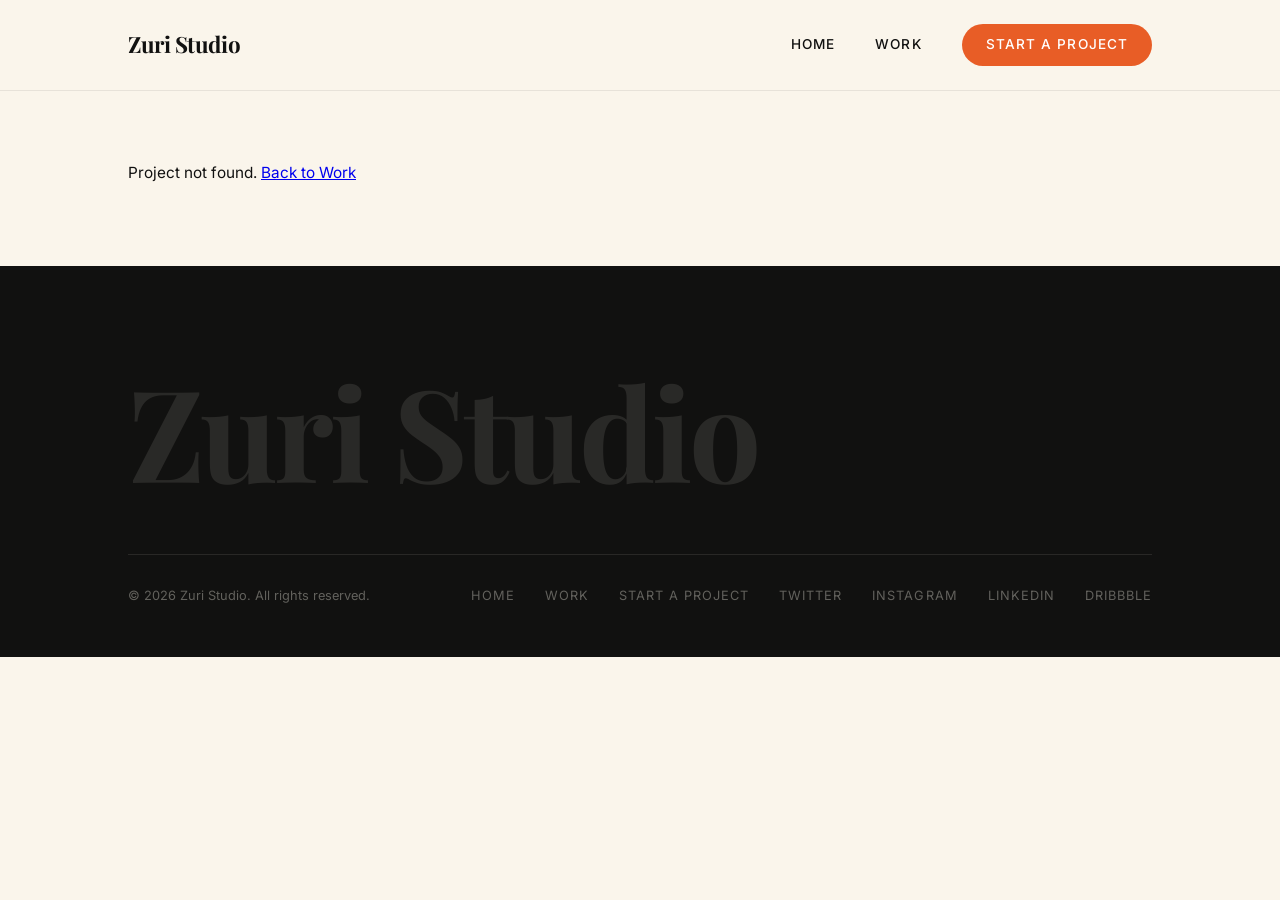
==== project.html @ 64ff69f5 "Before modal correction" ====
<!DOCTYPE html>
<html lang="en">

<head>
  <meta charset="UTF-8" />
  <meta name="viewport" content="width=device-width, initial-scale=1.0" />
  <title>Project — Zuri Studio</title>
  <link href="https://fonts.googleapis.com/css2?family=Playfair+Display:wght@600;700&family=Inter:wght@300;400;500;600&display=swap" rel="stylesheet">
  <link rel="stylesheet" href="css/styles.css" />
  <link rel="stylesheet" href="css/projects.css" />
</head>

<body class="page-project-detail">
  <header class="navbar navbar--light">
    <a href="index.html" class="logo">Zuri Studio</a>
    <nav class="nav-links">
      <a href="index.html">Home</a>
      <a href="projects.html">Work</a>
      <a href="start-project.html" class="cta">Start a Project</a>
    </nav>
    <button class="hamburger" aria-label="Toggle navigation menu">☰</button>
  </header>

  <main style="padding:160px 10% 80px;">
    <div id="project-root">
      <h1 id="project-title">Project</h1>
      <p id="project-desc">Loading project content…</p>
    </div>
  </main>

  <footer>
    <div class="footer-wordmark">Zuri Studio</div>
    <div class="footer-bottom">
      <p>&copy; 2026 Zuri Studio. All rights reserved.</p>
      <div class="footer-links">
        <a href="index.html">Home</a>
        <a href="projects.html">Work</a>
        <a href="start-project.html">Start a Project</a>
        <a href="#">Twitter</a>
        <a href="#">Instagram</a>
        <a href="#">LinkedIn</a>
        <a href="#">Dribbble</a>
      </div>
    </div>
  </footer>

  <script>
    // Minimal client-side mapping using the existing PROJECTS_DATA from projects.html
    const PROJECTS = {
      1: { title: 'Nova Finance', desc: 'A complete digital identity and app experience for a next-generation fintech startup.' },
      2: { title: 'Alpha Apparel', desc: 'High-performance Shopify storefront built for a premium streetwear label.' },
      3: { title: 'Orion Coffee', desc: 'Brand identity, packaging, and campaign visuals for an artisan coffee roaster.' },
      4: { title: 'Lumina Health', desc: 'Motion-first health app design. Micro-animations and onboarding flows.' },
      5: { title: 'Vertex Architecture', desc: 'Full brand overhaul and bespoke website for a leading architectural practice.' },
      6: { title: 'Flux Motion Reel', desc: 'A showreel of 3D animation and micro-interaction design.' }
    };

    function getQueryParam(name) {
      const params = new URLSearchParams(window.location.search);
      return params.get(name);
    }

    const pid = getQueryParam('project');
    const root = document.getElementById('project-root');
    if (!pid || !PROJECTS[pid]) {
      root.innerHTML = '<p>Project not found. <a href="projects.html">Back to Work</a></p>';
    } else {
      const p = PROJECTS[pid];
      document.getElementById('project-title').textContent = p.title;
      document.getElementById('project-desc').textContent = p.desc;
    }
  </script>
</body>

</html>
---- css/styles.css ----
/* ═══════════════════════════════════════════════════
   ZURI STUDIO — Futuristic Editorial Design System
   Inspired by Pentagram & Analogue Agency
   ═══════════════════════════════════════════════════ */

/* ─── Palette ─── */
:root {
  --bg: #FAF5EB;
  --bg-dark: #111110;
  --bg-dark-2: #1a1a18;
  --accent: #E85D26;
  --accent-hover: #d14e1e;
  --accent-alt: #2B7A3D;
  --text: #111110;
  --text-light: #FAF5EB;
  --muted: #7a7868;
  --border: rgba(17, 17, 16, 0.08);
  --border-light: rgba(250, 245, 235, 0.1);

  /* Motion */
  --ease-out-expo: cubic-bezier(0.16, 1, 0.3, 1);
  --ease-out-quart: cubic-bezier(0.25, 1, 0.5, 1);
  --duration-fast: 0.3s;
  --duration-med: 0.6s;
  --duration-slow: 1.2s;
}

/* ─── Reset ─── */
*,
*::before,
*::after {
  margin: 0;
  padding: 0;
  box-sizing: border-box;
}

html {
  scroll-behavior: auto;
  /* Lenis handles this */
}

html.lenis,
html.lenis body {
  height: auto;
}

.lenis.lenis-smooth {
  scroll-behavior: auto;
}

.lenis.lenis-smooth [data-lenis-prevent] {
  overscroll-behavior: contain;
}

body {
  font-family: 'Inter', sans-serif;
  background: var(--bg);
  color: var(--text);
  line-height: 1.6;
  overflow-x: hidden;
  cursor: none;
}

/* ─── Grain Overlay ─── */
.grain {
  position: fixed;
  top: -50%;
  left: -50%;
  width: 200%;
  height: 200%;
  z-index: 9999;
  pointer-events: none;
  opacity: 0.035;
  background-image: url("data:image/svg+xml,%3Csvg viewBox='0 0 256 256' xmlns='http://www.w3.org/2000/svg'%3E%3Cfilter id='noise'%3E%3CfeTurbulence type='fractalNoise' baseFrequency='0.9' numOctaves='4' stitchTiles='stitch'/%3E%3C/filter%3E%3Crect width='100%25' height='100%25' filter='url(%23noise)'/%3E%3C/svg%3E");
}

/* ─── Custom Cursor ─── */
.cursor-dot {
  position: fixed;
  top: 0;
  left: 0;
  width: 8px;
  height: 8px;
  background: var(--accent);
  border-radius: 50%;
  pointer-events: none;
  z-index: 10000;
  transform: translate(-50%, -50%);
  transition: width 0.25s var(--ease-out-expo),
    height 0.25s var(--ease-out-expo),
    background 0.25s;
}

.cursor-ring {
  position: fixed;
  top: 0;
  left: 0;
  width: 40px;
  height: 40px;
  border: 1.5px solid var(--accent);
  border-radius: 50%;
  pointer-events: none;
  z-index: 10000;
  transform: translate(-50%, -50%);
  transition: width 0.4s var(--ease-out-expo),
    height 0.4s var(--ease-out-expo),
    border-color 0.3s,
    opacity 0.3s;
  opacity: 0.5;
}

/* Cursor hover states */
body.cursor-hover .cursor-dot {
  width: 50px;
  height: 50px;
  background: rgba(232, 93, 38, 0.12);
  mix-blend-mode: difference;
}

body.cursor-hover .cursor-ring {
  width: 60px;
  height: 60px;
  opacity: 0;
}

/* Hide custom cursor on touch devices */
@media (hover: none) {

  .cursor-dot,
  .cursor-ring {
    display: none;
  }

  body {
    cursor: auto;
  }
}

/* ─── Typography ─── */
h1,
h2,
h3,
h4 {
  font-family: 'Playfair Display', serif;
  font-weight: 700;
  line-height: 1.05;
  color: var(--text);
}

h1 {
  font-size: clamp(3rem, 8vw, 7rem);
  letter-spacing: -0.03em;
  margin-bottom: 30px;
}

h2 {
  font-size: clamp(2rem, 5vw, 4rem);
  letter-spacing: -0.02em;
  margin-bottom: 24px;
}

h3 {
  font-size: clamp(1.1rem, 2vw, 1.4rem);
  font-family: 'Inter', sans-serif;
  font-weight: 600;
  letter-spacing: -0.01em;
  line-height: 1.3;
}

p {
  font-size: clamp(0.95rem, 1.2vw, 1.1rem);
  line-height: 1.7;
}

/* ─── Section Label ─── */
.section-label {
  font-family: 'Inter', sans-serif;
  font-size: 0.75rem;
  font-weight: 600;
  text-transform: uppercase;
  letter-spacing: 0.15em;
  color: var(--accent);
  margin-bottom: 16px;
  display: block;
}

/* ─── Layout ─── */
.section {
  padding: 140px 10%;
  position: relative;
}

.dark {
  background: var(--bg-dark);
  color: var(--text-light);
}

.dark h2,
.dark h3,
.dark h4 {
  color: var(--text-light);
}

.dark .section-label {
  color: var(--accent);
}

/* ─── Navbar ─── */
.navbar {
  position: fixed;
  width: 100%;
  top: 0;
  padding: 24px 10%;
  display: flex;
  justify-content: space-between;
  align-items: center;
  z-index: 100;
  transition: background var(--duration-med) var(--ease-out-expo),
    padding var(--duration-med) var(--ease-out-expo);
  background: transparent;
}

.navbar.scrolled {
  background: rgba(250, 245, 235, 0.92);
  backdrop-filter: blur(20px);
  -webkit-backdrop-filter: blur(20px);
  padding: 16px 10%;
  box-shadow: 0 1px 0 var(--border);
}

.logo {
  font-family: 'Playfair Display', serif;
  font-weight: 700;
  font-size: 1.4rem;
  color: var(--text-light);
  letter-spacing: -0.02em;
  text-decoration: none;
  transition: color var(--duration-fast);
}

.navbar.scrolled .logo {
  color: var(--text);
}

.nav-links {
  display: flex;
  align-items: center;
  gap: 40px;
}

.nav-links a {
  text-decoration: none;
  color: var(--text-light);
  font-weight: 500;
  font-size: 0.85rem;
  text-transform: uppercase;
  letter-spacing: 0.08em;
  position: relative;
  transition: color var(--duration-fast);
  cursor: none;
}

.navbar.scrolled .nav-links a {
  color: var(--text);
}

.nav-links a:not(.cta)::after {
  content: '';
  position: absolute;
  bottom: -4px;
  left: 0;
  width: 0;
  height: 1.5px;
  background: var(--accent);
  transition: width var(--duration-fast) var(--ease-out-expo);
}

.nav-links a:not(.cta):hover::after {
  width: 100%;
}

.nav-links a:not(.cta):hover {
  color: var(--accent);
}

.navbar.scrolled .nav-links a:not(.cta):hover {
  color: var(--accent);
}

/* CTA */
.cta {
  background: var(--accent);
  padding: 10px 24px;
  border-radius: 100px;
  color: #fff !important;
  font-weight: 600;
  font-size: 0.85rem;
  text-transform: uppercase;
  letter-spacing: 0.06em;
  transition: transform var(--duration-fast) var(--ease-out-expo),
    box-shadow var(--duration-fast);
  cursor: none;
}

.cta:hover {
  transform: translateY(-2px);
  box-shadow: 0 8px 30px rgba(232, 93, 38, 0.3);
}

/* ─── Hamburger ─── */
.hamburger {
  display: none;
  font-size: 1.5rem;
  cursor: none;
  color: var(--text-light);
  background: transparent;
  border: none;
  z-index: 200;
  transition: color var(--duration-fast);
}

.navbar.scrolled .hamburger {
  color: var(--text);
}

/* ─── Hero ─── */
.hero {
  height: 100vh;
  position: relative;
  display: flex;
  justify-content: center;
  align-items: center;
  text-align: center;
  background: var(--bg-dark);
  overflow: hidden;
}

.hero-content {
  position: relative;
  z-index: 2;
  max-width: 1000px;
  padding: 0 5%;
}

.hero-content h1 {
  color: var(--text-light);
  overflow: hidden;
}

.hero-content h1 .word {
  display: inline-block;
  transform: translateY(110%);
  opacity: 0;
}

.hero-content p {
  color: rgba(250, 245, 235, 0.55);
  font-size: clamp(1rem, 1.5vw, 1.25rem);
  margin-bottom: 40px;
  max-width: 550px;
  margin-left: auto;
  margin-right: auto;
}

.hero-buttons {
  display: flex;
  gap: 20px;
  justify-content: center;
  flex-wrap: wrap;
}

/* Background canvas */
canvas#bg {
  position: absolute;
  top: 0;
  left: 0;
  width: 100%;
  height: 100%;
  z-index: 1;
  display: block;
  pointer-events: none;
  opacity: 0.4;
}

/* ─── Buttons ─── */
.btn-primary {
  display: inline-block;
  background: var(--accent);
  padding: 16px 36px;
  color: #fff;
  text-decoration: none;
  border-radius: 100px;
  font-weight: 600;
  font-size: 0.85rem;
  text-transform: uppercase;
  letter-spacing: 0.06em;
  border: none;
  cursor: none;
  transition: transform var(--duration-fast) var(--ease-out-expo),
    box-shadow var(--duration-fast),
    background var(--duration-fast);
}

.btn-primary:hover {
  background: var(--accent-hover);
  transform: translateY(-2px);
  box-shadow: 0 10px 30px rgba(232, 93, 38, 0.3);
}

.btn-outline {
  display: inline-block;
  border: 1.5px solid rgba(250, 245, 235, 0.3);
  padding: 16px 36px;
  color: var(--text-light);
  text-decoration: none;
  border-radius: 100px;
  font-weight: 500;
  font-size: 0.85rem;
  text-transform: uppercase;
  letter-spacing: 0.06em;
  background: transparent;
  cursor: none;
  transition: border-color var(--duration-fast),
    background var(--duration-fast),
    color var(--duration-fast),
    transform var(--duration-fast) var(--ease-out-expo);
}

.btn-outline:hover {
  border-color: var(--accent);
  color: var(--accent);
  transform: translateY(-2px);
}

/* ─── Services ─── */
.services-grid {
  display: grid;
  grid-template-columns: repeat(2, 1fr);
  gap: 0;
  margin-top: 60px;
  border-top: 1px solid var(--border);
}

.service-card {
  padding: 48px 32px;
  border-bottom: 1px solid var(--border);
  border-right: 1px solid var(--border);
  text-align: left;
  position: relative;
  overflow: hidden;
  transition: background var(--duration-med) var(--ease-out-expo);
  cursor: none;
}

.service-card:nth-child(2n) {
  border-right: none;
}

.service-card::before {
  content: '';
  position: absolute;
  top: 0;
  left: 0;
  width: 100%;
  height: 100%;
  background: var(--accent);
  transform: translateY(100%);
  transition: transform var(--duration-med) var(--ease-out-expo);
  z-index: 0;
}

.service-card:hover::before {
  transform: translateY(0);
}

.service-card>* {
  position: relative;
  z-index: 1;
}

.service-card h3 {
  color: var(--text);
  transition: color var(--duration-fast);
  margin-bottom: 12px;
  font-size: 1.3rem;
}

.service-card p {
  color: var(--muted);
  font-size: 0.95rem;
  line-height: 1.6;
  transition: color var(--duration-fast);
}

.service-card:hover h3 {
  color: #fff;
}

.service-card:hover p {
  color: rgba(255, 255, 255, 0.8);
}

.service-number {
  font-family: 'Playfair Display', serif;
  font-size: 3rem;
  font-weight: 700;
  color: rgba(17, 17, 16, 0.06);
  margin-bottom: 16px;
  transition: color var(--duration-fast);
}

.service-card:hover .service-number {
  color: rgba(255, 255, 255, 0.2);
}

/* ─── Work / Portfolio ─── */
.work-grid {
  display: grid;
  grid-template-columns: 1.2fr 0.8fr;
  gap: 30px;
  margin-top: 60px;
}

.work-card {
  border-radius: 8px;
  overflow: hidden;
  position: relative;
  cursor: none;
}

.work-card:first-child {
  grid-row: span 1;
}

.work-card .img-wrapper {
  overflow: hidden;
  width: 100%;
  height: 380px;
  position: relative;
}

.work-card img {
  width: 100%;
  height: 100%;
  object-fit: cover;
  display: block;
  transition: transform var(--duration-slow) var(--ease-out-expo);
  will-change: transform;
}

.work-card:hover img {
  transform: scale(1.06);
}

.work-info {
  padding: 20px 4px;
  display: flex;
  justify-content: space-between;
  align-items: baseline;
}

.work-info h3 {
  color: var(--text-light);
  font-size: 1.1rem;
}

.work-info p {
  color: rgba(250, 245, 235, 0.4);
  font-size: 0.8rem;
  text-transform: uppercase;
  letter-spacing: 0.08em;
}

/* ─── About ─── */
.about-text {
  max-width: 700px;
  font-size: clamp(1.1rem, 2vw, 1.5rem);
  line-height: 1.7;
  color: var(--muted);
}

/* Stat row */
.stats-row {
  display: flex;
  gap: 80px;
  margin-top: 80px;
  padding-top: 60px;
  border-top: 1px solid var(--border);
}

.stat h4 {
  font-family: 'Playfair Display', serif;
  font-size: clamp(2.5rem, 4vw, 3.5rem);
  color: var(--accent);
  margin-bottom: 4px;
}

.stat p {
  font-size: 0.85rem;
  text-transform: uppercase;
  letter-spacing: 0.1em;
  color: var(--muted);
}

/* ─── Contact Form ─── */
.contact-inner {
  display: grid;
  grid-template-columns: 1fr 1fr;
  gap: 80px;
  margin-top: 60px;
  text-align: left;
}

.contact-text h3 {
  color: var(--text-light);
  font-size: 1.6rem;
  margin-bottom: 16px;
  font-family: 'Playfair Display', serif;
}

.contact-text p {
  color: rgba(250, 245, 235, 0.45);
  font-size: 0.95rem;
  line-height: 1.7;
  margin-bottom: 30px;
}

.contact-text a {
  color: var(--accent);
  text-decoration: none;
  font-weight: 500;
  transition: opacity var(--duration-fast);
}

.contact-text a:hover {
  opacity: 0.7;
}

.contact-form {
  display: flex;
  flex-direction: column;
}

.contact-form input,
.contact-form textarea {
  margin-bottom: 20px;
  padding: 16px 0;
  border: none;
  border-bottom: 1px solid var(--border-light);
  border-radius: 0;
  background: transparent;
  color: var(--text-light);
  font-family: 'Inter', sans-serif;
  font-size: 0.95rem;
  transition: border-color var(--duration-fast);
  cursor: none;
}

.contact-form input::placeholder,
.contact-form textarea::placeholder {
  color: rgba(250, 245, 235, 0.3);
}

.contact-form input:focus,
.contact-form textarea:focus {
  outline: none;
  border-color: var(--accent);
}

.contact-form textarea {
  min-height: 120px;
  resize: vertical;
}

.contact-form .btn-primary {
  align-self: flex-start;
  margin-top: 10px;
}

/* Form feedback */
.form-feedback {
  padding: 14px 0;
  color: var(--accent-alt);
  font-size: 0.9rem;
  display: none;
}

.form-feedback.show {
  display: block;
  animation: fadeUp 0.5s var(--ease-out-expo);
}

@keyframes fadeUp {
  from {
    opacity: 0;
    transform: translateY(10px);
  }

  to {
    opacity: 1;
    transform: translateY(0);
  }
}

/* ─── Footer ─── */
footer {
  background: var(--bg-dark);
  padding: 100px 10% 50px;
  color: var(--text-light);
  overflow: hidden;
}

.footer-wordmark {
  font-family: 'Playfair Display', serif;
  font-size: clamp(3rem, 10vw, 8rem);
  font-weight: 700;
  color: var(--text-light);
  letter-spacing: -0.03em;
  line-height: 1;
  margin-bottom: 60px;
  opacity: 0.1;
}

.footer-bottom {
  display: flex;
  justify-content: space-between;
  align-items: center;
  padding-top: 30px;
  border-top: 1px solid var(--border-light);
}

.footer-bottom p {
  font-size: 0.8rem;
  color: rgba(250, 245, 235, 0.35);
}

.footer-links {
  display: flex;
  gap: 30px;
}

.footer-links a {
  font-size: 0.8rem;
  color: rgba(250, 245, 235, 0.35);
  text-decoration: none;
  text-transform: uppercase;
  letter-spacing: 0.08em;
  transition: color var(--duration-fast);
  cursor: none;
}

.footer-links a:hover {
  color: var(--accent);
}


/* ─── Reveal Animations ─── */
.reveal {
  opacity: 0;
  transform: translateY(40px);
}

.reveal.active {
  opacity: 1;
  transform: translateY(0);
}

/* ─── Responsive ─── */
@media (max-width: 1024px) {
  .section {
    padding: 100px 7%;
  }

  .navbar {
    padding: 20px 7%;
  }

  .work-grid {
    grid-template-columns: 1fr;
  }

  .contact-inner {
    grid-template-columns: 1fr;
    gap: 40px;
  }

  .stats-row {
    gap: 40px;
    flex-wrap: wrap;
  }
}

@media (max-width: 768px) {
  .nav-links {
    display: none;
    position: absolute;
    top: 100%;
    left: 0;
    width: 100%;
    flex-direction: column;
    background: var(--bg-dark);
    padding: 30px 7%;
    gap: 0;
  }

  .nav-links.open {
    display: flex;
  }

  .nav-links a {
    margin: 0;
    padding: 16px 0;
    width: 100%;
    text-align: left;
    border-bottom: 1px solid var(--border-light);
    color: var(--text-light) !important;
    font-size: 1rem;
  }

  .nav-links a:not(.cta)::after {
    display: none;
  }

  .nav-links .cta {
    margin-top: 16px;
    text-align: center;
    display: inline-block;
    width: auto;
  }

  .hamburger {
    display: block;
  }

  .section {
    padding: 80px 6%;
  }

  .hero {
    min-height: 100vh;
    padding-top: 80px;
  }

  h1 {
    font-size: clamp(2.2rem, 10vw, 3.5rem);
  }

  .services-grid {
    grid-template-columns: 1fr;
  }

  .service-card {
    border-right: none;
  }

  .contact-form .btn-primary {
    width: 100%;
    text-align: center;
  }

  .footer-bottom {
    flex-direction: column;
    gap: 20px;
    text-align: center;
  }

  .stats-row {
    flex-direction: column;
    gap: 40px;
  }
}

@media (max-width: 480px) {
  .section {
    padding: 60px 5%;
  }

  .hero-buttons {
    flex-direction: column;
    align-items: center;
  }
}
---- css/projects.css ----
/* ═══════════════════════════════════════════════════
   ZURI STUDIO — Projects Page Styles
   ═══════════════════════════════════════════════════ */

/* ─── Navbar override for light-bg pages ─── */
.navbar--light {
    background: rgba(250, 245, 235, 0.95);
    backdrop-filter: blur(20px);
    -webkit-backdrop-filter: blur(20px);
    box-shadow: 0 1px 0 var(--border);
}

.navbar--light .logo {
    color: var(--text);
    text-decoration: none;
}

.navbar--light .nav-links a {
    color: var(--text);
}

.navbar--light .hamburger {
    color: var(--text);
}

.nav-active {
    color: var(--accent) !important;
}

.nav-active::after {
    width: 100% !important;
}

/* ─── Page Hero ─── */
.page-hero {
    padding: 180px 10% 100px;
    background: var(--bg-dark);
    position: relative;
    overflow: hidden;
}

.page-hero__inner {
    position: relative;
    z-index: 2;
    max-width: 900px;
}

.page-hero h1 {
    color: var(--text-light);
    font-size: clamp(3.5rem, 9vw, 7.5rem);
    letter-spacing: -0.04em;
    line-height: 0.95;
    margin-bottom: 30px;
    overflow: visible;
}

.page-hero h1 .word {
    display: inline-block;
    transform: translateY(110%);
    opacity: 0;
}

.page-hero h1 em {
    font-style: italic;
    color: var(--accent);
}

.page-hero__sub {
    color: rgba(250, 245, 235, 0.5);
    font-size: clamp(1rem, 1.4vw, 1.2rem);
    max-width: 520px;
    line-height: 1.7;
}

/* Animated horizontal line */
.page-hero__scroll-line {
    width: 1px;
    height: 80px;
    background: linear-gradient(to bottom, var(--accent), transparent);
    margin-top: 60px;
    animation: linePulse 2s ease-in-out infinite;
}

@keyframes linePulse {

    0%,
    100% {
        opacity: 0.3;
        transform: scaleY(1);
    }

    50% {
        opacity: 1;
        transform: scaleY(1.1);
    }
}

/* Decorative grid lines */
.page-hero::before {
    content: '';
    position: absolute;
    top: 0;
    right: 10%;
    width: 1px;
    height: 100%;
    background: var(--border-light);
    z-index: 1;
}

.page-hero::after {
    content: '';
    position: absolute;
    bottom: 0;
    left: 0;
    right: 0;
    height: 1px;
    background: var(--border-light);
    z-index: 1;
}

/* ─── Filters ─── */
.projects-section {
    padding: 80px 10% 120px;
    background: var(--bg);
}

.filters {
    display: flex;
    flex-wrap: wrap;
    gap: 12px;
    margin-bottom: 60px;
}

.filter-btn {
    font-family: 'Inter', sans-serif;
    font-size: 0.8rem;
    font-weight: 600;
    text-transform: uppercase;
    letter-spacing: 0.1em;
    padding: 10px 22px;
    border-radius: 100px;
    border: 1.5px solid var(--border);
    background: transparent;
    color: var(--muted);
    cursor: none;
    transition: all var(--duration-fast) var(--ease-out-expo);
}

.filter-btn:hover,
.filter-btn.active {
    background: var(--text);
    color: var(--bg);
    border-color: var(--text);
}

/* ─── Projects Grid ─── */
.projects-grid {
    display: grid;
    grid-template-columns: repeat(12, 1fr);
    gap: 30px;
}

/* Each card by default: 6 columns */
.project-card {
    grid-column: span 6;
    background: transparent;
    transition: opacity 0.4s ease;
}

/* Wide cards: full 12 cols */
.project-card--wide {
    grid-column: span 12;
}

/* Hide filtered cards */
.project-card.hidden {
    display: none;
}

.project-card__link {
    text-decoration: none;
    display: block;
    cursor: none;
}

/* Image wrapper */
.project-card__img-wrap {
    position: relative;
    overflow: hidden;
    border-radius: 6px;
    margin-bottom: 24px;
}

.project-card:not(.project-card--wide) .project-card__img-wrap {
    height: 380px;
}

.project-card--wide .project-card__img-wrap {
    height: 520px;
}

/* Gradient placeholder images using accent palette */
.project-card__img {
    width: 100%;
    height: 100%;
    background-size: cover;
    background-position: center;
    transition: transform var(--duration-slow) var(--ease-out-expo);
    will-change: transform;
}

.project-card__img--1 {
    background: linear-gradient(135deg, #111110 0%, #1a1a18 40%, #E85D26 100%);
    background-image:
        radial-gradient(circle at 20% 80%, rgba(232, 93, 38, 0.4) 0%, transparent 50%),
        radial-gradient(circle at 80% 20%, rgba(43, 122, 61, 0.3) 0%, transparent 50%),
        linear-gradient(135deg, #0d0d0c 0%, #1e1e1c 100%);
}

.project-card__img--2 {
    background-image:
        radial-gradient(circle at 60% 40%, rgba(232, 93, 38, 0.25) 0%, transparent 60%),
        linear-gradient(160deg, #16160f 0%, #2a2a26 100%);
}

.project-card__img--3 {
    background-image:
        radial-gradient(circle at 30% 70%, rgba(43, 122, 61, 0.4) 0%, transparent 55%),
        radial-gradient(circle at 75% 25%, rgba(232, 93, 38, 0.15) 0%, transparent 40%),
        linear-gradient(135deg, #0f1a12 0%, #1a2e1e 100%);
}

.project-card__img--4 {
    background-image:
        radial-gradient(ellipse at 50% 50%, rgba(232, 93, 38, 0.3) 0%, transparent 60%),
        radial-gradient(circle at 10% 90%, rgba(43, 122, 61, 0.2) 0%, transparent 30%),
        linear-gradient(170deg, #0d0d0c 0%, #1d1a16 100%);
}

.project-card__img--5 {
    background-image:
        radial-gradient(circle at 70% 60%, rgba(250, 245, 235, 0.08) 0%, transparent 50%),
        radial-gradient(circle at 20% 20%, rgba(232, 93, 38, 0.2) 0%, transparent 40%),
        linear-gradient(145deg, #111110 0%, #222220 100%);
}

.project-card__img--6 {
    background-image:
        radial-gradient(circle at 40% 40%, rgba(43, 122, 61, 0.5) 0%, transparent 50%),
        radial-gradient(circle at 60% 80%, rgba(232, 93, 38, 0.3) 0%, transparent 40%),
        linear-gradient(120deg, #0d160e 0%, #111a12 100%);
}

/* Overlay on hover */
.project-card__overlay {
    position: absolute;
    inset: 0;
    background: rgba(17, 17, 16, 0.55);
    display: flex;
    align-items: center;
    justify-content: center;
    opacity: 0;
    transition: opacity var(--duration-med) var(--ease-out-expo);
}

.project-card__view {
    color: var(--text-light);
    font-family: 'Inter', sans-serif;
    font-size: 0.85rem;
    font-weight: 600;
    text-transform: uppercase;
    letter-spacing: 0.1em;
    transform: translateY(10px);
    transition: transform var(--duration-med) var(--ease-out-expo);
}

.project-card__link:hover .project-card__img {
    transform: scale(1.05);
}

.project-card__link:hover .project-card__overlay {
    opacity: 1;
}

.project-card__link:hover .project-card__view {
    transform: translateY(0);
}

/* Card info */
.project-card__info {
    text-align: left;
}

.project-card__meta {
    display: flex;
    justify-content: space-between;
    align-items: center;
    margin-bottom: 12px;
}

.project-card__num {
    font-family: 'Playfair Display', serif;
    font-size: 0.8rem;
    color: var(--muted);
    letter-spacing: 0.05em;
}

.project-card__tags {
    display: flex;
    gap: 8px;
    flex-wrap: wrap;
    justify-content: flex-end;
}

.tag {
    font-size: 0.7rem;
    font-weight: 600;
    text-transform: uppercase;
    letter-spacing: 0.1em;
    padding: 4px 12px;
    border-radius: 100px;
    border: 1px solid var(--border);
    color: var(--muted);
    transition: all var(--duration-fast);
}

.project-card__link:hover .tag {
    border-color: var(--accent);
    color: var(--accent);
}

.project-card__title {
    font-family: 'Playfair Display', serif;
    font-size: clamp(1.4rem, 2.5vw, 1.9rem);
    color: var(--text);
    letter-spacing: -0.02em;
    line-height: 1.2;
    margin-bottom: 10px;
    transition: color var(--duration-fast);
}

.project-card__link:hover .project-card__title {
    color: var(--accent);
}

.project-card__desc {
    font-size: 0.9rem;
    color: var(--muted);
    line-height: 1.65;
    max-width: 480px;
}

/* ─── Projects CTA Strip ─── */
.projects-cta {
    display: flex;
    align-items: center;
    justify-content: space-between;
    margin-top: 100px;
    padding: 60px;
    border-top: 1px solid var(--border);
    border-bottom: 1px solid var(--border);
    gap: 30px;
    flex-wrap: wrap;
}

.projects-cta p {
    font-family: 'Playfair Display', serif;
    font-size: clamp(1.4rem, 3vw, 2.5rem);
    font-weight: 700;
    letter-spacing: -0.02em;
    color: var(--text);
}

/* ─── Responsive ─── */
@media (max-width: 1024px) {
    .project-card {
        grid-column: span 12;
    }

    .project-card--wide {
        grid-column: span 12;
    }

    .project-card--wide .project-card__img-wrap {
        height: 380px;
    }

    .projects-cta {
        padding: 40px 0;
    }
}

@media (max-width: 768px) {
    .page-hero {
        padding: 140px 6% 80px;
    }

    .projects-section {
        padding: 60px 6% 80px;
    }

    .filters {
        gap: 8px;
    }

    .filter-btn {
        padding: 8px 16px;
    }

    .projects-grid {
        gap: 40px;
    }

    .project-card:not(.project-card--wide) .project-card__img-wrap {
        height: 260px;
    }
}


/* ═══════════════════════════════════════════════════
   PROJECT DETAIL MODAL
   ═══════════════════════════════════════════════════ */

.pmodal {
    position: fixed;
    inset: 0;
    z-index: 600;
    display: none;
    align-items: stretch;
    justify-content: flex-end;
}

.pmodal.is-open {
    display: flex;
}

/* Dark backdrop */
.pmodal__backdrop {
    position: absolute;
    inset: 0;
    background: rgba(17, 17, 16, 0.65);
    backdrop-filter: blur(6px);
    -webkit-backdrop-filter: blur(6px);
    opacity: 0;
    cursor: none;
}

/* Slide-in panel */
.pmodal__panel {
    position: relative;
    z-index: 1;
    width: 580px;
    max-width: 100vw;
    height: 100%;
    max-height: 100vh;
    box-sizing: border-box;
    background: var(--bg-dark);
    overflow-y: auto;
    -webkit-overflow-scrolling: touch;
    touch-action: pan-y;
    overscroll-behavior: contain;
    transform: translateX(100%);
    display: flex;
    flex-direction: column;
    will-change: transform;
    scrollbar-width: thin;
    scrollbar-color: rgba(250,245,235,0.12) transparent;
}

.pmodal__panel::-webkit-scrollbar { width: 4px; }
.pmodal__panel::-webkit-scrollbar-track { background: transparent; }
.pmodal__panel::-webkit-scrollbar-thumb { background: rgba(250,245,235,0.12); border-radius: 2px; }

/* Close button */
.pmodal__close {
    position: sticky;
    top: 0;
    z-index: 10;
    align-self: flex-end;
    margin: 24px 24px 0 0;
    width: 44px;
    height: 44px;
    border-radius: 50%;
    border: 1.5px solid var(--border-light);
    background: rgba(250, 245, 235, 0.06);
    color: var(--text-light);
    font-size: 1rem;
    cursor: none;
    display: flex;
    align-items: center;
    justify-content: center;
    transition: background var(--duration-fast), border-color var(--duration-fast), transform var(--duration-fast);
    flex-shrink: 0;
}

.pmodal__close:hover {
    background: var(--accent);
    border-color: var(--accent);
    transform: rotate(90deg);
}

/* Hero image */
.pmodal__img-wrap {
    width: 100%;
    aspect-ratio: 16 / 9;
    overflow: hidden;
    flex-shrink: 0;
    margin-top: -20px;
}

.pmodal__img {
    width: 100%;
    height: 100%;
    background-size: cover;
    background-position: center;
    transition: transform var(--duration-slow) var(--ease-out-expo);
}

.pmodal__panel:hover .pmodal__img {
    transform: scale(1.03);
}

/* Body content */
.pmodal__body {
    padding: 40px 48px 64px;
    display: flex;
    flex-direction: column;
    gap: 0;
}

.pmodal__tags {
    display: flex;
    flex-wrap: wrap;
    gap: 8px;
    margin-bottom: 20px;
}

.pmodal__tags .tag {
    border-color: var(--border-light);
    color: rgba(250,245,235,0.5);
}

.pmodal__num {
    font-family: 'Playfair Display', serif;
    font-size: 0.85rem;
    color: var(--accent);
    letter-spacing: 0.05em;
    margin-bottom: 8px;
    display: block;
}

.pmodal__title {
    font-family: 'Playfair Display', serif;
    font-size: clamp(2rem, 4vw, 2.8rem);
    color: var(--text-light);
    letter-spacing: -0.03em;
    line-height: 1.05;
    margin-bottom: 18px;
}

.pmodal__desc {
    font-size: 0.95rem;
    color: rgba(250,245,235,0.55);
    line-height: 1.75;
    margin-bottom: 40px;
}

/* Divider */
.pmodal__divider {
    width: 100%;
    height: 1px;
    background: var(--border-light);
    margin-bottom: 40px;
}

/* Details grid */
.pmodal__details {
    display: flex;
    flex-direction: column;
    gap: 32px;
    margin-bottom: 48px;
}

.pmodal__detail-block {
    display: grid;
    grid-template-columns: 110px 1fr;
    gap: 16px;
    align-items: start;
}

.pmodal__detail-label {
    font-size: 0.7rem;
    font-weight: 600;
    text-transform: uppercase;
    letter-spacing: 0.15em;
    color: var(--accent);
    padding-top: 4px;
}

.pmodal__detail-text {
    font-size: 0.9rem;
    color: rgba(250, 245, 235, 0.65);
    line-height: 1.7;
    margin: 0;
}

/* CTA */
.pmodal__cta {
    align-self: flex-start;
    margin-top: 8px;
}

/* ─── Modal Responsive ─── */
@media (max-width: 640px) {
    .pmodal__panel {
        width: 100%;
        border-radius: 24px 24px 0 0;
        height: 92vh;
        align-self: flex-end;
    }

    .pmodal {
        align-items: flex-end;
    }

    .pmodal__body {
        padding: 28px 24px 48px;
    }

    .pmodal__detail-block {
        grid-template-columns: 90px 1fr;
    }
}
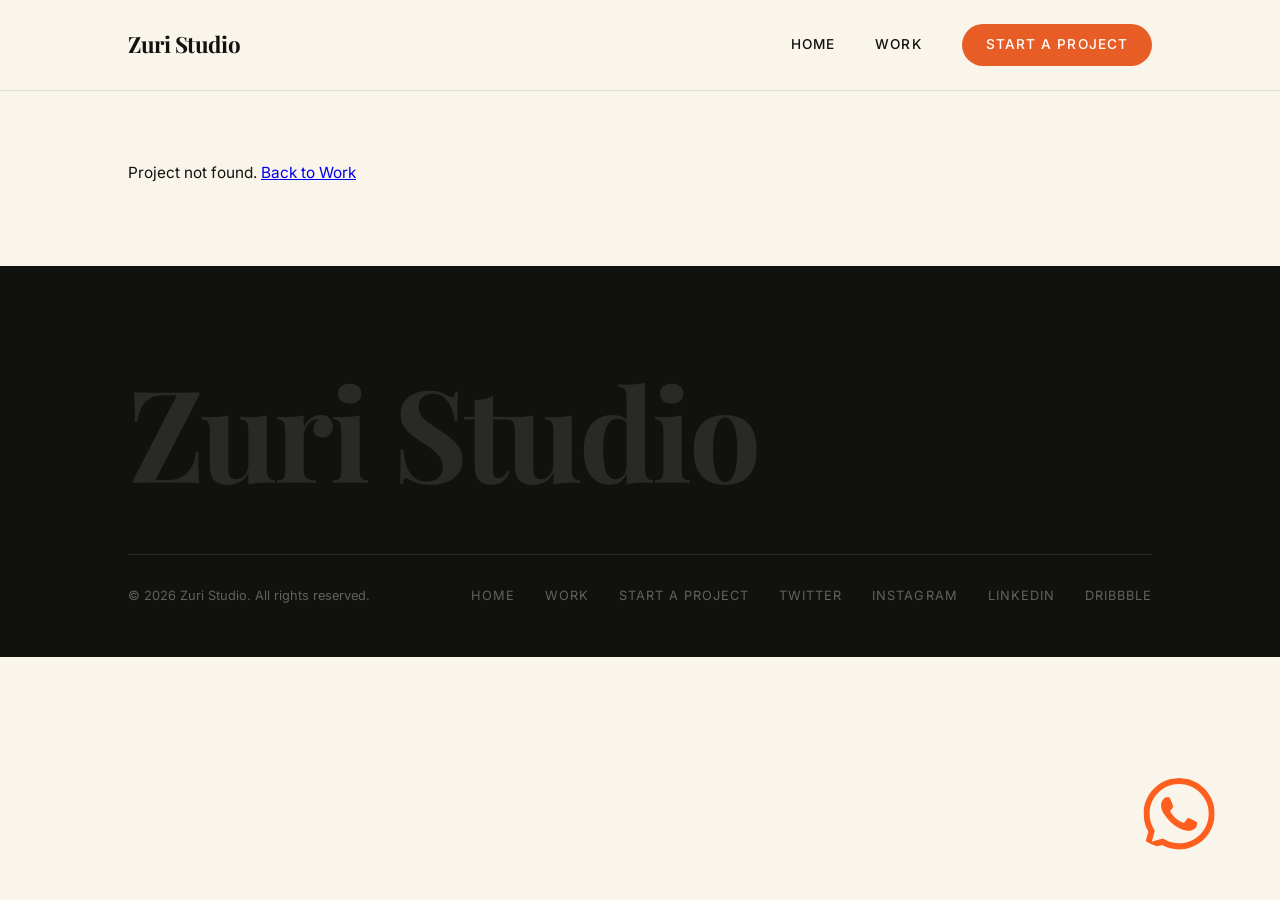
==== commit 327d4f86: "Whatsapp integration" ====
--- a/project.html
+++ b/project.html
@@ -5,6 +5,7 @@
   <meta charset="UTF-8" />
   <meta name="viewport" content="width=device-width, initial-scale=1.0" />
   <title>Project — Zuri Studio</title>
+  <link rel="icon" type="image/svg+xml" href="assets/images/zuri/Letterface Logo.svg">
   <link href="https://fonts.googleapis.com/css2?family=Playfair+Display:wght@600;700&family=Inter:wght@300;400;500;600&display=swap" rel="stylesheet">
   <link rel="stylesheet" href="css/styles.css" />
   <link rel="stylesheet" href="css/projects.css" />
@@ -47,12 +48,8 @@
   <script>
     // Minimal client-side mapping using the existing PROJECTS_DATA from projects.html
     const PROJECTS = {
-      1: { title: 'Nova Finance', desc: 'A complete digital identity and app experience for a next-generation fintech startup.' },
+      1: { title: 'Jaws Family Dentistry', desc: 'A complete digital identity and app experience for a next-generation fintech startup.' },
       2: { title: 'Alpha Apparel', desc: 'High-performance Shopify storefront built for a premium streetwear label.' },
-      3: { title: 'Orion Coffee', desc: 'Brand identity, packaging, and campaign visuals for an artisan coffee roaster.' },
-      4: { title: 'Lumina Health', desc: 'Motion-first health app design. Micro-animations and onboarding flows.' },
-      5: { title: 'Vertex Architecture', desc: 'Full brand overhaul and bespoke website for a leading architectural practice.' },
-      6: { title: 'Flux Motion Reel', desc: 'A showreel of 3D animation and micro-interaction design.' }
     };
 
     function getQueryParam(name) {
@@ -71,5 +68,8 @@
     }
   </script>
 </body>
+<a class="whatsapp" href="https://wa.me/27704014410">
+    <img src="./assets/images/zuri/whatsapp13.svg" class="whatsapp social-icon" alt="Whatsapp">
+</a>
 
 </html>
--- a/css/styles.css
+++ b/css/styles.css
@@ -3,15 +3,15 @@
    Inspired by Pentagram & Analogue Agency
    ═══════════════════════════════════════════════════ */
 
-/* ─── Palette ─── */
+/* ─── Palette — 4-colour brand: black, orange, green, cream ─── */
 :root {
-  --bg: #FAF5EB;
-  --bg-dark: #111110;
-  --bg-dark-2: #1a1a18;
-  --accent: #E85D26;
-  --accent-hover: #d14e1e;
-  --accent-alt: #2B7A3D;
-  --text: #111110;
+  --bg: #FAF5EB;             /* Cream white — light base */
+  --bg-dark: #111110;        /* Black — primary dark */
+  --bg-dark-2: #1a1a18;      /* Near-black */
+  --accent: #E85D26;         /* Orange — primary accent */
+  --accent-hover: #d14e1e;   /* Deeper orange for hover */
+  --accent-alt: #2B7A3D;     /* Forest green — subtle secondary */
+  --text: #111110;           /* Black — body text */
   --text-light: #FAF5EB;
   --muted: #7a7868;
   --border: rgba(17, 17, 16, 0.08);
@@ -626,7 +626,7 @@
 }
 
 .contact-text a {
-  color: var(--accent);
+  color: white;
   text-decoration: none;
   font-weight: 500;
   transition: opacity var(--duration-fast);
@@ -825,7 +825,9 @@
     margin-top: 16px;
     text-align: center;
     display: inline-block;
-    width: auto;
+    width: 100%;
+    font-size: 0.8rem;
+    padding: 12px 20px;
   }
 
   .hamburger {
@@ -864,10 +866,33 @@
     text-align: center;
   }
 
+  .footer-links {
+    flex-direction: column;
+    gap: 12px;
+    align-items: center;
+  }
+
+  .footer-links a {
+    font-size: 0.75rem;
+  }
+
   .stats-row {
     flex-direction: column;
     gap: 40px;
   }
+
+  .navbar {
+    padding: 16px 5%;
+  }
+
+  .navbar.scrolled {
+    padding: 12px 5%;
+  }
+
+  .cta {
+    padding: 8px 16px;
+    font-size: 0.75rem;
+  }
 }
 
 @media (max-width: 480px) {
@@ -875,8 +900,106 @@
     padding: 60px 5%;
   }
 
+  .navbar {
+    padding: 14px 5%;
+  }
+
+  .logo {
+    font-size: 1.2rem;
+  }
+
   .hero-buttons {
     flex-direction: column;
+    align-items: stretch;
+    gap: 12px;
+  }
+
+  .btn-primary {
+    width: 100%;
+    padding: 14px 20px;
+  }
+
+  .btn-outline {
+    width: 100%;
+    padding: 14px 20px;
+  }
+
+  footer {
+    padding: 60px 5% 40px;
+  }
+
+  .footer-wordmark {
+    font-size: clamp(2rem, 8vw, 4rem);
+    margin-bottom: 40px;
+  }
+
+  .footer-bottom {
+    gap: 16px;
+  }
+
+  .footer-bottom p {
+    font-size: 0.75rem;
+  }
+
+  .footer-links {
+    gap: 10px;
+  }
+
+  .footer-links a {
+    font-size: 0.7rem;
+    padding: 0 8px;
+  }
+
+  .nav-links {
+    padding: 24px 5% !important;
+  }
+
+  .nav-links a {
+    padding: 12px 0 !important;
+    font-size: 0.9rem !important;
+  }
+
+  .nav-links .cta {
+    font-size: 0.75rem;
+    padding: 10px 16px;
+  }
+
+  .contact-inner {
+    gap: 24px;
+  }
+
+  .contact-form input,
+  .contact-form textarea {
+    padding: 12px 0;
+    font-size: 0.9rem;
+  }
+}
+
+.whatsapp {
+  position:fixed;
+  bottom : 50px;
+  right: 50px;
+}
+
+.social-icon {
+    display: flex;
     align-items: center;
-  }
+    justify-content: center;
+    width: 8%;
+    height: 8%;
+    background-color: var(orange);
+    border-radius: 50%;
+    color: var(--accent);
+    text-decoration: none;
+    transition: var(--transition);
+}
+
+.social-icon:hover {
+    background-color: var(--white);
+    transform: translateY(-10px);
+}
+
+.zuri-logo-nav{
+    height: 25%;
+    width: 25%;
 }
--- a/css/projects.css
+++ b/css/projects.css
@@ -4,10 +4,10 @@
 
 /* ─── Navbar override for light-bg pages ─── */
 .navbar--light {
-    background: rgba(250, 245, 235, 0.95);
+    background: rgba(250, 245, 235, 0.96);
     backdrop-filter: blur(20px);
     -webkit-backdrop-filter: blur(20px);
-    box-shadow: 0 1px 0 var(--border);
+    box-shadow: 0 1px 0 rgba(13, 46, 20, 0.1);
 }
 
 .navbar--light .logo {
@@ -151,6 +151,7 @@
     background: var(--text);
     color: var(--bg);
     border-color: var(--text);
+    box-shadow: 0 4px 16px rgba(13, 46, 20, 0.2);
 }
 
 /* ─── Projects Grid ─── */
@@ -210,52 +211,53 @@
 }
 
 .project-card__img--1 {
-    background: linear-gradient(135deg, #111110 0%, #1a1a18 40%, #E85D26 100%);
+    background: linear-gradient(135deg, #0D2E14 0%, #163820 40%, #E85D26 100%);
     background-image:
         radial-gradient(circle at 20% 80%, rgba(232, 93, 38, 0.4) 0%, transparent 50%),
-        radial-gradient(circle at 80% 20%, rgba(43, 122, 61, 0.3) 0%, transparent 50%),
-        linear-gradient(135deg, #0d0d0c 0%, #1e1e1c 100%);
+        radial-gradient(circle at 80% 20%, rgba(45, 138, 62, 0.35) 0%, transparent 50%),
+        linear-gradient(135deg, #0a2210 0%, #163820 100%);
 }
 
 .project-card__img--2 {
     background-image:
-        radial-gradient(circle at 60% 40%, rgba(232, 93, 38, 0.25) 0%, transparent 60%),
-        linear-gradient(160deg, #16160f 0%, #2a2a26 100%);
+        radial-gradient(circle at 60% 40%, rgba(45, 138, 62, 0.3) 0%, transparent 60%),
+        radial-gradient(circle at 20% 80%, rgba(232, 93, 38, 0.2) 0%, transparent 50%),
+        linear-gradient(160deg, #0a2210 0%, #1a3822 100%);
 }
 
 .project-card__img--3 {
     background-image:
-        radial-gradient(circle at 30% 70%, rgba(43, 122, 61, 0.4) 0%, transparent 55%),
-        radial-gradient(circle at 75% 25%, rgba(232, 93, 38, 0.15) 0%, transparent 40%),
-        linear-gradient(135deg, #0f1a12 0%, #1a2e1e 100%);
+        radial-gradient(circle at 30% 70%, rgba(45, 138, 62, 0.5) 0%, transparent 55%),
+        radial-gradient(circle at 75% 25%, rgba(232, 93, 38, 0.2) 0%, transparent 40%),
+        linear-gradient(135deg, #091a0c 0%, #163820 100%);
 }
 
 .project-card__img--4 {
     background-image:
-        radial-gradient(ellipse at 50% 50%, rgba(232, 93, 38, 0.3) 0%, transparent 60%),
-        radial-gradient(circle at 10% 90%, rgba(43, 122, 61, 0.2) 0%, transparent 30%),
-        linear-gradient(170deg, #0d0d0c 0%, #1d1a16 100%);
+        radial-gradient(ellipse at 50% 50%, rgba(232, 93, 38, 0.35) 0%, transparent 60%),
+        radial-gradient(circle at 10% 90%, rgba(45, 138, 62, 0.25) 0%, transparent 30%),
+        linear-gradient(170deg, #0D2E14 0%, #1a3820 100%);
 }
 
 .project-card__img--5 {
     background-image:
-        radial-gradient(circle at 70% 60%, rgba(250, 245, 235, 0.08) 0%, transparent 50%),
-        radial-gradient(circle at 20% 20%, rgba(232, 93, 38, 0.2) 0%, transparent 40%),
-        linear-gradient(145deg, #111110 0%, #222220 100%);
+        radial-gradient(circle at 70% 60%, rgba(250, 245, 235, 0.06) 0%, transparent 50%),
+        radial-gradient(circle at 20% 20%, rgba(45, 138, 62, 0.25) 0%, transparent 40%),
+        linear-gradient(145deg, #0D2E14 0%, #1a3820 100%);
 }
 
 .project-card__img--6 {
     background-image:
-        radial-gradient(circle at 40% 40%, rgba(43, 122, 61, 0.5) 0%, transparent 50%),
+        radial-gradient(circle at 40% 40%, rgba(45, 138, 62, 0.55) 0%, transparent 50%),
         radial-gradient(circle at 60% 80%, rgba(232, 93, 38, 0.3) 0%, transparent 40%),
-        linear-gradient(120deg, #0d160e 0%, #111a12 100%);
+        linear-gradient(120deg, #091a0c 0%, #0f2214 100%);
 }
 
 /* Overlay on hover */
 .project-card__overlay {
     position: absolute;
     inset: 0;
-    background: rgba(17, 17, 16, 0.55);
+    background: rgba(13, 46, 20, 0.6);
     display: flex;
     align-items: center;
     justify-content: center;
@@ -392,7 +394,11 @@
 
 @media (max-width: 768px) {
     .page-hero {
-        padding: 140px 6% 80px;
+        padding: 100px 6% 60px;
+    }
+
+    .page-hero h1 {
+        font-size: clamp(2.5rem, 8vw, 4rem);
     }
 
     .projects-section {
@@ -401,111 +407,319 @@
 
     .filters {
         gap: 8px;
+        justify-content: flex-start;
+        overflow-x: auto;
+        padding-bottom: 8px;
     }
 
     .filter-btn {
         padding: 8px 16px;
+        font-size: 0.75rem;
+        white-space: nowrap;
     }
 
     .projects-grid {
-        gap: 40px;
+        gap: 24px;
+        grid-template-columns: repeat(12, 1fr);
+    }
+
+    .project-card {
+        grid-column: span 12;
+    }
+
+    .project-card--wide {
+        grid-column: span 12;
     }
 
     .project-card:not(.project-card--wide) .project-card__img-wrap {
-        height: 260px;
+        height: 240px;
+    }
+
+    .project-card--wide .project-card__img-wrap {
+        height: 280px;
+    }
+
+    .project-card__title {
+        font-size: clamp(1.2rem, 4vw, 1.6rem);
+    }
+
+    .project-card__desc {
+        font-size: 0.85rem;
+    }
+
+    .projects-cta {
+        flex-direction: column;
+        align-items: flex-start;
+        padding: 30px 0;
+        gap: 20px;
+    }
+
+    .projects-cta p {
+        font-size: clamp(1.2rem, 5vw, 2rem);
+    }
+
+    .projects-cta .btn-primary {
+        width: 100%;
+        text-align: center;
+    }
+}
+
+@media (max-width: 480px) {
+    .page-hero {
+        padding: 80px 5% 50px;
+    }
+
+    .page-hero h1 {
+        font-size: clamp(2rem, 8vw, 3rem);
+        margin-bottom: 20px;
+    }
+
+    .page-hero__sub {
+        font-size: clamp(0.9rem, 3vw, 1rem);
+    }
+
+    .projects-section {
+        padding: 40px 5% 60px;
+    }
+
+    .filters {
+        gap: 6px;
+        flex-wrap: wrap;
+    }
+
+    .filter-btn {
+        padding: 6px 12px;
+        font-size: 0.7rem;
+    }
+
+    .projects-grid {
+        gap: 16px;
+    }
+
+    .project-card:not(.project-card--wide) .project-card__img-wrap {
+        height: 200px;
+        margin-bottom: 16px;
+    }
+
+    .project-card--wide .project-card__img-wrap {
+        height: 220px;
+    }
+
+    .project-card__title {
+        font-size: clamp(1rem, 3vw, 1.4rem);
+        margin-bottom: 8px;
+    }
+
+    .project-card__desc {
+        font-size: 0.8rem;
+        line-height: 1.5;
+    }
+
+    .project-card__meta {
+        margin-bottom: 8px;
+    }
+
+    .project-card__num {
+        font-size: 0.7rem;
+    }
+
+    .tag {
+        font-size: 0.65rem;
+        padding: 3px 8px;
+    }
+
+    .projects-cta {
+        flex-direction: column;
+        align-items: stretch;
+        padding: 24px 0;
+        gap: 16px;
+        margin-top: 60px;
+    }
+
+    .projects-cta p {
+        font-size: clamp(1rem, 5vw, 1.5rem);
+    }
+
+    .projects-cta .btn-primary {
+        width: 100%;
+        padding: 14px 20px;
+        text-align: center;
     }
 }
 
 
 /* ═══════════════════════════════════════════════════
-   PROJECT DETAIL MODAL
+   PROJECT DETAIL MODAL — v2 (Centered Overlay)
    ═══════════════════════════════════════════════════ */
 
+/* ── Overlay backdrop ── */
 .pmodal {
     position: fixed;
     inset: 0;
     z-index: 600;
     display: none;
-    align-items: stretch;
-    justify-content: flex-end;
+    align-items: center;
+    justify-content: center;
+    padding: 24px;
+    box-sizing: border-box;
 }
 
 .pmodal.is-open {
     display: flex;
 }
 
-/* Dark backdrop */
 .pmodal__backdrop {
     position: absolute;
     inset: 0;
-    background: rgba(17, 17, 16, 0.65);
-    backdrop-filter: blur(6px);
-    -webkit-backdrop-filter: blur(6px);
+    background: rgba(5, 5, 5, 0.78);
+    backdrop-filter: blur(12px);
+    -webkit-backdrop-filter: blur(12px);
     opacity: 0;
-    cursor: none;
-}
-
-/* Slide-in panel */
-.pmodal__panel {
+    cursor: pointer;
+}
+
+/* ── Dialog shell ── */
+.pmodal__dialog {
     position: relative;
     z-index: 1;
-    width: 580px;
-    max-width: 100vw;
-    height: 100%;
-    max-height: 100vh;
-    box-sizing: border-box;
-    background: var(--bg-dark);
-    overflow-y: auto;
-    -webkit-overflow-scrolling: touch;
-    touch-action: pan-y;
-    overscroll-behavior: contain;
-    transform: translateX(100%);
     display: flex;
     flex-direction: column;
-    will-change: transform;
-    scrollbar-width: thin;
-    scrollbar-color: rgba(250,245,235,0.12) transparent;
-}
-
-.pmodal__panel::-webkit-scrollbar { width: 4px; }
-.pmodal__panel::-webkit-scrollbar-track { background: transparent; }
-.pmodal__panel::-webkit-scrollbar-thumb { background: rgba(250,245,235,0.12); border-radius: 2px; }
-
-/* Close button */
-.pmodal__close {
+    width: min(860px, 100%);
+    max-height: 92vh;
+    background: #141413;
+    border: 1px solid rgba(45, 138, 62, 0.2);
+    border-radius: 20px;
+    box-shadow:
+        0 0 0 1px rgba(45, 138, 62, 0.08),
+        0 32px 80px rgba(0, 0, 0, 0.65),
+        0 8px 24px rgba(0, 0, 0, 0.4);
+    overflow: hidden;
+    opacity: 0;
+    transform: scale(0.94) translateY(16px);
+    will-change: transform, opacity;
+}
+
+/* ── Sticky Header ── */
+.pmodal__header {
     position: sticky;
     top: 0;
-    z-index: 10;
-    align-self: flex-end;
-    margin: 24px 24px 0 0;
-    width: 44px;
-    height: 44px;
+    z-index: 20;
+    display: flex;
+    align-items: center;
+    gap: 16px;
+    padding: 18px 28px;
+    background: rgba(20, 20, 19, 0.95);
+    backdrop-filter: blur(20px);
+    -webkit-backdrop-filter: blur(20px);
+    border-bottom: 1px solid rgba(45, 138, 62, 0.2);
+    flex-shrink: 0;
+}
+
+.pmodal__header-meta {
+    display: flex;
+    align-items: center;
+    gap: 14px;
+    flex: 1;
+    min-width: 0;
+}
+
+.pmodal__header-num {
+    font-family: 'Playfair Display', serif;
+    font-size: 0.78rem;
+    color: var(--accent);
+    letter-spacing: 0.06em;
+    flex-shrink: 0;
+}
+
+.pmodal__header-title {
+    font-family: 'Playfair Display', serif;
+    font-size: clamp(1rem, 2.2vw, 1.25rem);
+    color: var(--text-light);
+    letter-spacing: -0.02em;
+    white-space: nowrap;
+    overflow: hidden;
+    text-overflow: ellipsis;
+    margin: 0;
+}
+
+.pmodal__header-tags {
+    display: flex;
+    gap: 6px;
+    flex-shrink: 0;
+}
+
+.pmodal__header-tags .tag {
+    font-size: 0.65rem;
+    padding: 3px 10px;
+    border-color: rgba(45, 138, 62, 0.3);
+    color: rgba(250, 245, 235, 0.5);
+}
+
+/* ── Close Button ── */
+.pmodal__close {
+    flex-shrink: 0;
+    width: 40px;
+    height: 40px;
     border-radius: 50%;
-    border: 1.5px solid var(--border-light);
-    background: rgba(250, 245, 235, 0.06);
-    color: var(--text-light);
-    font-size: 1rem;
-    cursor: none;
+    border: 1.5px solid rgba(250, 245, 235, 0.14);
+    background: rgba(250, 245, 235, 0.04);
+    color: rgba(250, 245, 235, 0.7);
+    font-size: 0.9rem;
+    cursor: pointer;
     display: flex;
     align-items: center;
     justify-content: center;
-    transition: background var(--duration-fast), border-color var(--duration-fast), transform var(--duration-fast);
-    flex-shrink: 0;
+    transition:
+        background 0.25s ease,
+        border-color 0.25s ease,
+        color 0.25s ease,
+        transform 0.3s cubic-bezier(0.34, 1.56, 0.64, 1);
+    line-height: 1;
 }
 
 .pmodal__close:hover {
     background: var(--accent);
     border-color: var(--accent);
+    color: #fff;
     transform: rotate(90deg);
 }
 
-/* Hero image */
+/* ── Scrollable Body ── */
+.pmodal__body {
+    flex: 1;
+    min-height: 0;           /* critical: allows flex child to shrink & scroll */
+    overflow-y: auto;
+    overscroll-behavior: contain;
+    -webkit-overflow-scrolling: touch;
+    scrollbar-width: thin;
+    scrollbar-color: rgba(250, 245, 235, 0.1) transparent;
+}
+
+.pmodal__body::-webkit-scrollbar { width: 4px; }
+.pmodal__body::-webkit-scrollbar-track { background: transparent; }
+.pmodal__body::-webkit-scrollbar-thumb {
+    background: rgba(45, 138, 62, 0.25);
+    border-radius: 2px;
+}
+
+/* ── Hero Image ── */
 .pmodal__img-wrap {
     width: 100%;
-    aspect-ratio: 16 / 9;
+    aspect-ratio: 21 / 9;
     overflow: hidden;
     flex-shrink: 0;
-    margin-top: -20px;
+    position: relative;
+}
+
+.pmodal__img-wrap::after {
+    content: '';
+    position: absolute;
+    bottom: 0;
+    left: 0;
+    right: 0;
+    height: 60%;
+    background: linear-gradient(to top, #141413 0%, transparent 100%);
+    pointer-events: none;
 }
 
 .pmodal__img {
@@ -513,121 +727,748 @@
     height: 100%;
     background-size: cover;
     background-position: center;
-    transition: transform var(--duration-slow) var(--ease-out-expo);
-}
-
-.pmodal__panel:hover .pmodal__img {
-    transform: scale(1.03);
-}
-
-/* Body content */
-.pmodal__body {
-    padding: 40px 48px 64px;
-    display: flex;
-    flex-direction: column;
-    gap: 0;
-}
-
-.pmodal__tags {
-    display: flex;
-    flex-wrap: wrap;
-    gap: 8px;
-    margin-bottom: 20px;
-}
-
-.pmodal__tags .tag {
-    border-color: var(--border-light);
-    color: rgba(250,245,235,0.5);
-}
-
-.pmodal__num {
+    transition: transform 0.8s cubic-bezier(0.25, 0.46, 0.45, 0.94);
+}
+
+.pmodal__dialog:hover .pmodal__img {
+    transform: scale(1.04);
+}
+
+/* ── Content ── */
+.pmodal__content {
+    padding: 36px 40px 40px;
+}
+
+/* Project overview block */
+.pmodal__overview {
+    margin-bottom: 36px;
+}
+
+.pmodal__title-lg {
     font-family: 'Playfair Display', serif;
-    font-size: 0.85rem;
-    color: var(--accent);
-    letter-spacing: 0.05em;
-    margin-bottom: 8px;
-    display: block;
-}
-
-.pmodal__title {
-    font-family: 'Playfair Display', serif;
-    font-size: clamp(2rem, 4vw, 2.8rem);
+    font-size: clamp(1.8rem, 4vw, 2.8rem);
     color: var(--text-light);
     letter-spacing: -0.03em;
-    line-height: 1.05;
-    margin-bottom: 18px;
-}
-
-.pmodal__desc {
-    font-size: 0.95rem;
-    color: rgba(250,245,235,0.55);
+    line-height: 1.08;
+    margin-bottom: 16px;
+}
+
+.pmodal__lead {
+    font-size: 1rem;
+    color: rgba(250, 245, 235, 0.55);
     line-height: 1.75;
+    max-width: 68ch;
+}
+
+/* Stats row */
+.pmodal__stats {
+    display: grid;
+    grid-template-columns: repeat(3, 1fr);
+    gap: 1px;
+    background: rgba(45, 138, 62, 0.15);
+    border-radius: 12px;
+    overflow: hidden;
     margin-bottom: 40px;
 }
 
-/* Divider */
-.pmodal__divider {
-    width: 100%;
+.pmodal__stat {
+    background: #141413;
+    padding: 20px 24px;
+    display: flex;
+    flex-direction: column;
+    gap: 4px;
+}
+
+.pmodal__stat-value {
+    font-family: 'Playfair Display', serif;
+    font-size: clamp(1.4rem, 2.5vw, 2rem);
+    color: var(--accent);
+    letter-spacing: -0.03em;
+    line-height: 1;
+}
+
+.pmodal__stat-label {
+    font-size: 0.68rem;
+    font-weight: 600;
+    text-transform: uppercase;
+    letter-spacing: 0.12em;
+    color: rgba(250, 245, 235, 0.35);
+}
+
+/* Visual divider */
+.pmodal__rule {
+    display: flex;
+    align-items: center;
+    gap: 16px;
+    margin-bottom: 36px;
+}
+
+.pmodal__rule::before,
+.pmodal__rule::after {
+    content: '';
+    flex: 1;
     height: 1px;
-    background: var(--border-light);
-    margin-bottom: 40px;
-}
-
-/* Details grid */
-.pmodal__details {
-    display: flex;
-    flex-direction: column;
-    gap: 32px;
-    margin-bottom: 48px;
-}
-
-.pmodal__detail-block {
-    display: grid;
-    grid-template-columns: 110px 1fr;
-    gap: 16px;
-    align-items: start;
-}
-
-.pmodal__detail-label {
-    font-size: 0.7rem;
+    background: rgba(45, 138, 62, 0.18);
+}
+
+.pmodal__rule-label {
+    font-size: 0.68rem;
     font-weight: 600;
     text-transform: uppercase;
     letter-spacing: 0.15em;
+    color: rgba(250, 245, 235, 0.22);
+    white-space: nowrap;
+}
+
+/* Detail blocks */
+.pmodal__details {
+    display: flex;
+    flex-direction: column;
+    gap: 28px;
+    margin-bottom: 20px;
+}
+
+.pmodal__detail-block {
+    display: grid;
+    grid-template-columns: 100px 1fr;
+    gap: 20px;
+    align-items: start;
+    padding: 20px;
+    background: rgba(45, 138, 62, 0.05);
+    border: 1px solid rgba(45, 138, 62, 0.12);
+    border-radius: 10px;
+    transition: background 0.25s ease, border-color 0.25s ease;
+}
+
+.pmodal__detail-block:hover {
+    background: rgba(232, 93, 38, 0.04);
+    border-color: rgba(232, 93, 38, 0.2);
+}
+
+.pmodal__detail-icon {
+    display: flex;
+    flex-direction: column;
+    gap: 6px;
+    align-items: flex-start;
+}
+
+.pmodal__detail-label {
+    font-size: 0.65rem;
+    font-weight: 700;
+    text-transform: uppercase;
+    letter-spacing: 0.18em;
     color: var(--accent);
-    padding-top: 4px;
+    line-height: 1;
+}
+
+.pmodal__detail-badge {
+    width: 28px;
+    height: 2px;
+    background: var(--accent);
+    border-radius: 1px;
+    opacity: 0.4;
 }
 
 .pmodal__detail-text {
     font-size: 0.9rem;
     color: rgba(250, 245, 235, 0.65);
-    line-height: 1.7;
+    line-height: 1.72;
     margin: 0;
-}
-
-/* CTA */
-.pmodal__cta {
-    align-self: flex-start;
-    margin-top: 8px;
-}
-
-/* ─── Modal Responsive ─── */
+    padding-top: 3px;
+}
+
+/* ── Sticky Footer ── */
+.pmodal__footer {
+    position: sticky;
+    bottom: 0;
+    z-index: 20;
+    display: flex;
+    align-items: center;
+    justify-content: space-between;
+    gap: 16px;
+    padding: 16px 28px;
+    background: rgba(14, 14, 13, 0.97);
+    backdrop-filter: blur(24px);
+    -webkit-backdrop-filter: blur(24px);
+    border-top: 1px solid rgba(45, 138, 62, 0.2);
+    flex-shrink: 0;
+}
+
+.pmodal__footer-cta {
+    display: inline-flex;
+    align-items: center;
+    gap: 10px;
+    padding: 12px 24px;
+    background: var(--accent);
+    color: #fff;
+    font-family: 'Inter', sans-serif;
+    font-size: 0.82rem;
+    font-weight: 600;
+    text-transform: uppercase;
+    letter-spacing: 0.1em;
+    text-decoration: none;
+    border-radius: 100px;
+    transition: background 0.25s ease, transform 0.25s ease, box-shadow 0.25s ease;
+    box-shadow: 0 4px 20px rgba(232, 93, 38, 0.25);
+}
+
+.pmodal__footer-cta:hover {
+    background: var(--accent-hover);
+    transform: translateY(-1px);
+    box-shadow: 0 6px 28px rgba(232, 93, 38, 0.4);
+}
+
+.pmodal__footer-cta svg {
+    width: 14px;
+    height: 14px;
+    flex-shrink: 0;
+}
+
+/* Navigation arrows */
+.pmodal__nav {
+    display: flex;
+    gap: 8px;
+    align-items: center;
+}
+
+.pmodal__nav-btn {
+    width: 38px;
+    height: 38px;
+    border-radius: 50%;
+    border: 1.5px solid rgba(250, 245, 235, 0.12);
+    background: rgba(250, 245, 235, 0.04);
+    color: rgba(250, 245, 235, 0.55);
+    display: flex;
+    align-items: center;
+    justify-content: center;
+    cursor: pointer;
+    transition: all 0.22s ease;
+}
+
+.pmodal__nav-btn:hover:not(:disabled) {
+    background: rgba(250, 245, 235, 0.1);
+    border-color: rgba(250, 245, 235, 0.3);
+    color: var(--text-light);
+}
+
+.pmodal__nav-btn:disabled {
+    opacity: 0.25;
+    cursor: not-allowed;
+}
+
+.pmodal__nav-btn svg {
+    width: 14px;
+    height: 14px;
+}
+
+.pmodal__nav-counter {
+    font-size: 0.72rem;
+    color: rgba(250, 245, 235, 0.3);
+    letter-spacing: 0.06em;
+    font-variant-numeric: tabular-nums;
+    min-width: 34px;
+    text-align: center;
+}
+
+/* ── Responsive ── */
+
+/* Tablet / large phone — bottom sheet layout */
 @media (max-width: 640px) {
-    .pmodal__panel {
+    .pmodal {
+        padding: 0;
+        align-items: flex-end;
+    }
+
+    .pmodal__dialog {
         width: 100%;
-        border-radius: 24px 24px 0 0;
-        height: 92vh;
-        align-self: flex-end;
-    }
-
-    .pmodal {
-        align-items: flex-end;
-    }
-
-    .pmodal__body {
-        padding: 28px 24px 48px;
+        max-height: 94vh;
+        border-radius: 20px 20px 0 0;
+        border-bottom: none;
+    }
+
+    .pmodal__img-wrap {
+        aspect-ratio: 16 / 9;
+    }
+
+    .pmodal__content {
+        padding: 24px 20px 28px;
+    }
+
+    .pmodal__stat {
+        padding: 14px 16px;
     }
 
     .pmodal__detail-block {
-        grid-template-columns: 90px 1fr;
-    }
+        grid-template-columns: 80px 1fr;
+        gap: 14px;
+        padding: 16px;
+    }
+
+    .pmodal__header {
+        padding: 14px 18px;
+    }
+
+    .pmodal__header-tags {
+        display: none;
+    }
+
+    .pmodal__footer {
+        padding: 14px 18px;
+    }
+}
+
+/* Small phone — collapse label col, stack footer */
+@media (max-width: 480px) {
+    .pmodal__stats {
+        grid-template-columns: repeat(3, 1fr);
+    }
+
+    .pmodal__stat {
+        padding: 12px 10px;
+    }
+
+    .pmodal__stat-value {
+        font-size: clamp(1.1rem, 5vw, 1.5rem);
+    }
+
+    .pmodal__detail-block {
+        grid-template-columns: 1fr;
+        gap: 8px;
+    }
+
+    .pmodal__detail-label {
+        font-size: 0.6rem;
+    }
+
+    .pmodal__footer {
+        flex-direction: column;
+        gap: 12px;
+    }
+
+    .pmodal__footer-cta {
+        width: 100%;
+        justify-content: center;
+    }
+}
+
+/* Extra-small phone (≤375px) — prevent overflow */
+@media (max-width: 375px) {
+    .pmodal__header {
+        padding: 12px 14px;
+        gap: 10px;
+    }
+
+    .pmodal__header-title {
+        font-size: 0.95rem;
+    }
+
+    .pmodal__content {
+        padding: 20px 14px 24px;
+    }
+
+    .pmodal__stats {
+        grid-template-columns: 1fr;
+    }
+
+    .pmodal__stat {
+        padding: 12px 14px;
+    }
+
+    .pmodal__title-lg {
+        font-size: clamp(1.4rem, 7vw, 2rem);
+    }
+
+    .pmodal__footer {
+        padding: 12px 14px;
+        flex-direction: column;
+        gap: 10px;
+    }
+
+    .pmodal__footer-cta {
+        width: 100%;
+        justify-content: center;
+        font-size: 0.78rem;
+        padding: 11px 18px;
+    }
+
+    .pmodal__site-link {
+        width: 100%;
+        justify-content: center;
+        font-size: 0.78rem;
+        padding: 11px 18px;
+    }
+
+    .pmodal__nav-btn {
+        width: 34px;
+        height: 34px;
+    }
+
+    .pmed__item  { flex: 0 0 110px; }
+    .pmed__thumb { width: 110px; height: 76px; }
+    .pmed__cap   { max-width: 110px; }
+}
+
+
+/* ═══════════════════════════════════════════════════
+   MEDIA GALLERY — horizontal strip inside modal
+   ═══════════════════════════════════════════════════ */
+
+.pmodal__gallery-wrap {
+    margin-bottom: 36px;
+}
+
+.pmodal__gallery-hd {
+    display: flex;
+    align-items: center;
+    gap: 14px;
+    margin-bottom: 14px;
+}
+
+.pmodal__gallery-label {
+    font-size: 0.68rem;
+    font-weight: 700;
+    text-transform: uppercase;
+    letter-spacing: 0.15em;
+    color: rgba(250, 245, 235, 0.35);
+    white-space: nowrap;
+}
+
+.pmodal__gallery-hd::after {
+    content: '';
+    flex: 1;
+    height: 1px;
+    background: rgba(250, 245, 235, 0.07);
+}
+
+.pmodal__gallery {
+    display: flex;
+    gap: 12px;
+    overflow-x: auto;
+    scroll-snap-type: x mandatory;
+    scroll-behavior: smooth;
+    padding-bottom: 8px;
+    scrollbar-width: thin;
+    scrollbar-color: rgba(250, 245, 235, 0.1) transparent;
+}
+
+.pmodal__gallery::-webkit-scrollbar       { height: 3px; }
+.pmodal__gallery::-webkit-scrollbar-track { background: transparent; }
+.pmodal__gallery::-webkit-scrollbar-thumb {
+    background: rgba(45, 138, 62, 0.25);
+    border-radius: 2px;
+}
+
+/* Individual gallery item */
+.pmed__item {
+    flex: 0 0 160px;
+    scroll-snap-align: start;
+    background: none;
+    border: none;
+    padding: 0;
+    cursor: pointer;
+    text-align: left;
+}
+
+.pmed__thumb {
+    width: 160px;
+    height: 110px;
+    border-radius: 8px;
+    overflow: hidden;
+    position: relative;
+    display: flex;
+    align-items: center;
+    justify-content: center;
+    transition: transform 0.22s ease, box-shadow 0.22s ease;
+    background-size: cover;
+    background-position: center;
+    background-blend-mode: overlay;
+}
+
+/* Ensure images display properly within thumbnail */
+.pmed__thumb img {
+    width: 100%;
+    height: 100%;
+    object-fit: cover;
+    display: block;
+    position: relative;
+    z-index: 1;
+}
+
+/* Fallback placeholder when no image */
+.pmed__thumb > div {
+    width: 100%;
+    height: 100%;
+    position: relative;
+    z-index: 1;
+}
+
+.pmed__item:hover .pmed__thumb,
+.pmed__item:focus-visible .pmed__thumb {
+    transform: scale(1.04);
+    box-shadow: 0 10px 28px rgba(0, 0, 0, 0.55);
+}
+
+.pmed__play-icon {
+    position: absolute;
+    inset: 0;
+    display: flex;
+    align-items: center;
+    justify-content: center;
+    background: rgba(0, 0, 0, 0.38);
+    color: #fff;
+    transition: background 0.2s ease;
+}
+
+.pmed__item:hover .pmed__play-icon { background: rgba(0, 0, 0, 0.56); }
+
+.pmed__cap {
+    display: block;
+    margin-top: 7px;
+    font-size: 0.72rem;
+    color: rgba(250, 245, 235, 0.42);
+    white-space: nowrap;
+    overflow: hidden;
+    text-overflow: ellipsis;
+    max-width: 160px;
+    transition: color 0.2s ease;
+}
+
+.pmed__item:hover .pmed__cap { color: rgba(250, 245, 235, 0.75); }
+
+/* Media thumbnail gradient swatches — updated for green palette */
+.pmed--g1 { background-image: radial-gradient(circle at 30% 70%, rgba(232,93,38,.5) 0%, transparent 55%), linear-gradient(135deg,#0D2E14,#1a3820); }
+.pmed--g2 { background-image: radial-gradient(circle at 70% 30%, rgba(45,138,62,.6) 0%, transparent 55%), linear-gradient(160deg,#091a0c,#163820); }
+.pmed--g3 { background-image: radial-gradient(circle at 50% 50%, rgba(250,245,235,.06) 0%, transparent 60%), linear-gradient(145deg,#0D2E14,#1a3820); }
+.pmed--g4 { background-image: radial-gradient(ellipse at 50% 90%, rgba(232,93,38,.45) 0%, transparent 55%), linear-gradient(170deg,#0D2E14,#1d2e18); }
+.pmed--g5 { background-image: radial-gradient(circle at 20% 30%, rgba(45,138,62,.4) 0%, transparent 50%), radial-gradient(circle at 80% 70%, rgba(232,93,38,.25) 0%, transparent 45%), linear-gradient(120deg,#0D2E14,#163820); }
+.pmed--g6 { background-image: radial-gradient(circle at 65% 35%, rgba(232,93,38,.3) 0%, transparent 50%), linear-gradient(135deg,#0D2E14,#20401a); }
+.pmed--g7 { background-image: radial-gradient(circle at 40% 60%, rgba(45,138,62,.65) 0%, transparent 50%), linear-gradient(135deg,#091a0c,#0f2214); }
+.pmed--g8 { background-image: radial-gradient(circle at 80% 20%, rgba(232,93,38,.5) 0%, transparent 45%), radial-gradient(circle at 20% 80%, rgba(45,138,62,.25) 0%, transparent 35%), linear-gradient(135deg,#0D2E14,#163820); }
+
+
+/* ═══════════════════════════════════════════════════
+   MODAL FOOTER — site link + CTA group
+   ═══════════════════════════════════════════════════ */
+
+.pmodal__footer-left {
+    display: flex;
+    align-items: center;
+    gap: 10px;
+    flex-wrap: wrap;
+}
+
+.pmodal__site-link {
+    display: inline-flex;
+    align-items: center;
+    gap: 8px;
+    padding: 11px 20px;
+    border: 1.5px solid rgba(250, 245, 235, 0.18);
+    border-radius: 100px;
+    color: rgba(250, 245, 235, 0.7);
+    font-family: 'Inter', sans-serif;
+    font-size: 0.82rem;
+    font-weight: 600;
+    text-transform: uppercase;
+    letter-spacing: 0.08em;
+    text-decoration: none;
+    white-space: nowrap;
+    transition: border-color 0.25s ease, color 0.25s ease, background 0.25s ease;
+}
+
+.pmodal__site-link:hover {
+    border-color: rgba(250, 245, 235, 0.42);
+    color: var(--text-light);
+    background: rgba(250, 245, 235, 0.05);
+}
+
+.pmodal__site-link svg { flex-shrink: 0; }
+
+@media (max-width: 640px) {
+    .pmodal__footer-left { gap: 8px; }
+    .pmodal__site-link   { padding: 9px 14px; font-size: 0.78rem; }
+}
+
+@media (max-width: 480px) {
+    .pmodal__footer-left    { flex-direction: column; width: 100%; }
+    .pmodal__footer-cta,
+    .pmodal__site-link      { width: 100%; justify-content: center; }
+}
+
+
+/* ═══════════════════════════════════════════════════
+   LIGHTBOX — full-screen media viewer
+   ═══════════════════════════════════════════════════ */
+
+.pmed-lightbox {
+    position: fixed;
+    inset: 0;
+    z-index: 700;
+    display: none;
+    align-items: center;
+    justify-content: center;
+}
+
+.pmed-lightbox.is-open { display: flex; }
+
+.pmed-lb__bg {
+    position: absolute;
+    inset: 0;
+    background: rgba(5, 5, 5, 0.93);
+    backdrop-filter: blur(24px);
+    -webkit-backdrop-filter: blur(24px);
+    cursor: pointer;
+}
+
+.pmed-lb__shell {
+    position: relative;
+    z-index: 1;
+    width: min(880px, 88vw);
+    display: flex;
+    flex-direction: column;
+    gap: 14px;
+}
+
+.pmed-lb__media {
+    width: 100%;
+    aspect-ratio: 16 / 10;
+    border-radius: 12px;
+    overflow: hidden;
+    position: relative;
+    display: flex;
+    flex-direction: column;
+    align-items: center;
+    justify-content: center;
+    background-size: cover;
+    background-position: center;
+    background-blend-mode: overlay;
+    gap: 12px;
+}
+
+/* Images in lightbox display as absolute positioned fill */
+.pmed-lb__media img {
+    position: absolute;
+    top: 0;
+    left: 0;
+    width: 100%;
+    height: 100%;
+    object-fit: cover;
+    object-position: center;
+    display: block;
+    z-index: 1;
+}
+
+/* Video placeholder content overlays on top of gradient or image */
+.pmed-lb__play,
+.pmed-lb__vid-note {
+    position: relative;
+    z-index: 2;
+}
+
+/* Cursor hint for fullscreen-able images */
+.pmed-lb__media {
+    cursor: zoom-in;
+}
+.pmed-lb__media:fullscreen {
+    cursor: zoom-out;
+}
+
+.pmed-lb__play {
+    color: rgba(250, 245, 235, 0.9);
+    display: flex;
+    flex-direction: column;
+    align-items: center;
+    gap: 10px;
+}
+
+.pmed-lb__vid-note {
+    font-size: 0.85rem;
+    color: rgba(250, 245, 235, 0.5);
+    text-align: center;
+}
+
+.pmed-lb__footer {
+    display: flex;
+    justify-content: space-between;
+    align-items: center;
+    padding: 0 4px;
+}
+
+.pmed-lb__caption {
+    font-size: 0.9rem;
+    color: rgba(250, 245, 235, 0.65);
+    margin: 0;
+}
+
+.pmed-lb__counter {
+    font-size: 0.72rem;
+    color: rgba(250, 245, 235, 0.3);
+    letter-spacing: 0.06em;
+    font-variant-numeric: tabular-nums;
+}
+
+/* Close button */
+.pmed-lb__close {
+    position: fixed;
+    top: 20px;
+    right: 20px;
+    z-index: 2;
+    width: 42px;
+    height: 42px;
+    border-radius: 50%;
+    border: 1.5px solid rgba(250, 245, 235, 0.2);
+    background: rgba(250, 245, 235, 0.06);
+    color: rgba(250, 245, 235, 0.8);
+    display: flex;
+    align-items: center;
+    justify-content: center;
+    cursor: pointer;
+    transition: background 0.25s, border-color 0.25s, transform 0.3s cubic-bezier(0.34,1.56,0.64,1);
+}
+
+.pmed-lb__close:hover {
+    background: var(--accent);
+    border-color: var(--accent);
+    color: #fff;
+    transform: rotate(90deg);
+}
+
+/* Prev / Next nav arrows */
+.pmed-lb__nav {
+    position: fixed;
+    top: 50%;
+    transform: translateY(-50%);
+    z-index: 2;
+    width: 48px;
+    height: 48px;
+    border-radius: 50%;
+    border: 1.5px solid rgba(250, 245, 235, 0.16);
+    background: rgba(20, 20, 19, 0.7);
+    backdrop-filter: blur(8px);
+    color: rgba(250, 245, 235, 0.7);
+    display: flex;
+    align-items: center;
+    justify-content: center;
+    cursor: pointer;
+    transition: all 0.22s ease;
+}
+
+.pmed-lb__nav:hover:not(:disabled) {
+    background: rgba(250, 245, 235, 0.12);
+    border-color: rgba(250, 245, 235, 0.35);
+    color: var(--text-light);
+}
+
+.pmed-lb__nav:disabled { opacity: 0.2; cursor: default; }
+.pmed-lb__nav--prev    { left: 16px; }
+.pmed-lb__nav--next    { right: 16px; }
+.pmed-lb__nav svg      { width: 14px; height: 14px; }
+
+@media (max-width: 480px) {
+    .pmed-lb__shell { width: 94vw; }
+    .pmed-lb__nav   { width: 38px; height: 38px; }
+}
+
+.zuri-logo-nav{
+    height: 25%;
+    width: 25%;
 }
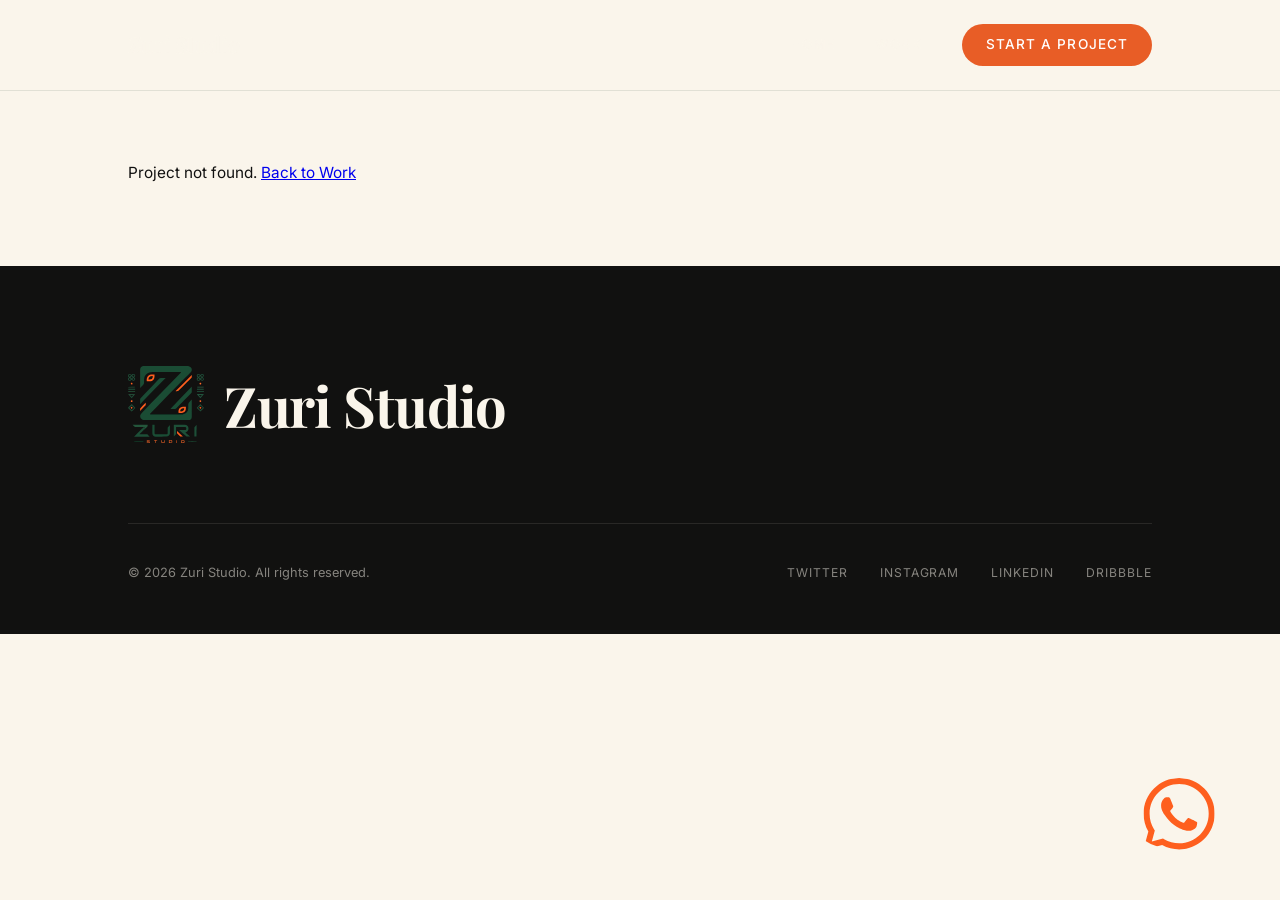
==== commit bdcab5c8: "Index & Modal fixed. Footer completed but navbar to be corrected" ====
--- a/project.html
+++ b/project.html
@@ -30,13 +30,13 @@
   </main>
 
   <footer>
-    <div class="footer-wordmark">Zuri Studio</div>
+    <div class="footer-wordmark">
+      <img src="./assets/images/zuri/Zuri_Studio_Logo.svg" class="zuri-logo-footer" alt="Zuri Studio logo">
+      <span class="footer-text">Zuri Studio</span>
+    </div>
     <div class="footer-bottom">
       <p>&copy; 2026 Zuri Studio. All rights reserved.</p>
       <div class="footer-links">
-        <a href="index.html">Home</a>
-        <a href="projects.html">Work</a>
-        <a href="start-project.html">Start a Project</a>
         <a href="#">Twitter</a>
         <a href="#">Instagram</a>
         <a href="#">LinkedIn</a>
--- a/css/styles.css
+++ b/css/styles.css
@@ -216,7 +216,7 @@
   align-items: center;
   z-index: 100;
   transition: background var(--duration-med) var(--ease-out-expo),
-    padding var(--duration-med) var(--ease-out-expo);
+  padding var(--duration-med) var(--ease-out-expo);
   background: transparent;
 }
 
@@ -228,6 +228,15 @@
   box-shadow: 0 1px 0 var(--border);
 }
 
+/* Light navbar variant used on pages with light backgrounds */
+.navbar--light {
+  background: rgba(250, 245, 235, 0.96);
+  backdrop-filter: blur(20px);
+  -webkit-backdrop-filter: blur(20px);
+  box-shadow: 0 1px 0 rgba(13, 46, 20, 0.1);
+}
+
+
 .logo {
   font-family: 'Playfair Display', serif;
   font-weight: 700;
@@ -236,10 +245,26 @@
   letter-spacing: -0.02em;
   text-decoration: none;
   transition: color var(--duration-fast);
+  display: flex;
+  align-items: center;
+  gap: 8px;
 }
 
 .navbar.scrolled .logo {
   color: var(--text);
+}
+
+/* Navbar logo image responsive sizing */
+.zuri-logo-nav {
+  height: clamp(48px, 6vw, 72px);
+  width: auto;
+  max-width: 72px;
+  display: block;
+  transition: transform var(--duration-fast) var(--ease-out-expo);
+}
+
+.logo:hover .zuri-logo-nav {
+  transform: scale(1.05);
 }
 
 .nav-links {
@@ -711,42 +736,65 @@
 }
 
 .footer-wordmark {
+  display: flex;
+  align-items: center;
+  gap: clamp(12px, 2vw, 20px);
+  margin-bottom: clamp(40px, 8vw, 80px);
+}
+
+.zuri-logo-footer {
+  height: clamp(40px, 6vw, 80px);
+  width: auto;
+  max-width: 80px;
+  display: block;
+  transition: transform var(--duration-fast) var(--ease-out-expo);
+  opacity: 1;
+}
+
+.footer-wordmark:hover .zuri-logo-footer {
+  transform: scale(1.08);
+}
+
+.footer-text {
   font-family: 'Playfair Display', serif;
-  font-size: clamp(3rem, 10vw, 8rem);
+  font-size: clamp(1.8rem, 5vw, 3.5rem);
   font-weight: 700;
   color: var(--text-light);
-  letter-spacing: -0.03em;
+  letter-spacing: -0.02em;
   line-height: 1;
-  margin-bottom: 60px;
-  opacity: 0.1;
 }
 
 .footer-bottom {
   display: flex;
   justify-content: space-between;
   align-items: center;
-  padding-top: 30px;
+  padding-top: clamp(20px, 3vw, 40px);
   border-top: 1px solid var(--border-light);
+  gap: clamp(16px, 3vw, 30px);
 }
 
 .footer-bottom p {
-  font-size: 0.8rem;
-  color: rgba(250, 245, 235, 0.35);
+  font-size: clamp(0.75rem, 1vw, 0.9rem);
+  color: rgba(250, 245, 235, 0.5);
+  margin: 0;
 }
 
 .footer-links {
   display: flex;
-  gap: 30px;
+  gap: clamp(16px, 3vw, 32px);
+  flex-wrap: wrap;
+  justify-content: flex-end;
 }
 
 .footer-links a {
-  font-size: 0.8rem;
-  color: rgba(250, 245, 235, 0.35);
+  font-size: clamp(0.7rem, 0.95vw, 0.85rem);
+  color: rgba(250, 245, 235, 0.5);
   text-decoration: none;
   text-transform: uppercase;
   letter-spacing: 0.08em;
   transition: color var(--duration-fast);
   cursor: none;
+  white-space: nowrap;
 }
 
 .footer-links a:hover {
@@ -775,6 +823,11 @@
     padding: 20px 7%;
   }
 
+  .zuri-logo-nav {
+    height: clamp(44px, 5vw, 60px);
+    max-width: 60px;
+  }
+
   .work-grid {
     grid-template-columns: 1fr;
   }
@@ -787,6 +840,19 @@
   .stats-row {
     gap: 40px;
     flex-wrap: wrap;
+  }
+
+  footer {
+    padding: clamp(80px, 10vw, 100px) 7% clamp(50px, 8vw, 70px);
+  }
+
+  .footer-wordmark {
+    margin-bottom: clamp(50px, 8vw, 70px);
+  }
+
+  .zuri-logo-footer {
+    height: clamp(48px, 5vw, 72px);
+    max-width: 72px;
   }
 }
 
@@ -862,18 +928,20 @@
 
   .footer-bottom {
     flex-direction: column;
-    gap: 20px;
+    gap: clamp(16px, 3vw, 20px);
     text-align: center;
+    align-items: center;
   }
 
   .footer-links {
-    flex-direction: column;
-    gap: 12px;
+    flex-direction: row;
+    gap: clamp(12px, 2vw, 16px);
     align-items: center;
+    justify-content: center;
   }
 
   .footer-links a {
-    font-size: 0.75rem;
+    font-size: clamp(0.65rem, 0.9vw, 0.8rem);
   }
 
   .stats-row {
@@ -889,6 +957,11 @@
     padding: 12px 5%;
   }
 
+  .zuri-logo-nav {
+    height: clamp(40px, 4.5vw, 56px);
+    max-width: 56px;
+  }
+
   .cta {
     padding: 8px 16px;
     font-size: 0.75rem;
@@ -905,7 +978,13 @@
   }
 
   .logo {
-    font-size: 1.2rem;
+    font-size: 1rem;
+    gap: 6px;
+  }
+
+  .zuri-logo-nav {
+    height: clamp(32px, 4vw, 48px);
+    max-width: 48px;
   }
 
   .hero-buttons {
@@ -925,29 +1004,45 @@
   }
 
   footer {
-    padding: 60px 5% 40px;
+    padding: clamp(48px, 8vw, 60px) 5% clamp(32px, 6vw, 40px);
+    margin-top: clamp(30px, 6vw, 60px);
   }
 
   .footer-wordmark {
-    font-size: clamp(2rem, 8vw, 4rem);
-    margin-bottom: 40px;
+    flex-direction: column;
+    text-align: center;
+    gap: clamp(10px, 1.5vw, 16px);
+    margin-bottom: clamp(32px, 6vw, 48px);
+  }
+
+  .zuri-logo-footer {
+    height: clamp(32px, 4.5vw, 56px);
+    max-width: 56px;
+  }
+
+  .footer-text {
+    font-size: clamp(1.4rem, 4vw, 2.5rem);
   }
 
   .footer-bottom {
-    gap: 16px;
+    gap: clamp(12px, 2vw, 16px);
+    flex-direction: column;
+    align-items: center;
   }
 
   .footer-bottom p {
-    font-size: 0.75rem;
+    font-size: clamp(0.65rem, 0.85vw, 0.8rem);
+    text-align: center;
   }
 
   .footer-links {
-    gap: 10px;
+    gap: clamp(10px, 1.5vw, 12px);
+    justify-content: center;
   }
 
   .footer-links a {
-    font-size: 0.7rem;
-    padding: 0 8px;
+    font-size: clamp(0.6rem, 0.8vw, 0.75rem);
+    padding: 0 4px;
   }
 
   .nav-links {
@@ -999,7 +1094,3 @@
     transform: translateY(-10px);
 }
 
-.zuri-logo-nav{
-    height: 25%;
-    width: 25%;
-}
--- a/css/projects.css
+++ b/css/projects.css
@@ -2,7 +2,31 @@
    ZURI STUDIO — Projects Page Styles
    ═══════════════════════════════════════════════════ */
 
-/* ─── Navbar override for light-bg pages ─── */
+/* ─── Navba ─── */
+.navbar {
+  position: fixed;
+  width: 100%;
+  top: 0;
+  padding: 24px 10%;
+  display: flex;
+  justify-content: space-between;
+  align-items: center;
+  z-index: 100;
+  transition: background var(--duration-med) var(--ease-out-expo),
+  padding var(--duration-med) var(--ease-out-expo);
+  background: transparent;
+}
+
+.navbar.scrolled {
+  background: rgba(250, 245, 235, 0.92);
+  backdrop-filter: blur(20px);
+  -webkit-backdrop-filter: blur(20px);
+  padding: 16px 10%;
+  box-shadow: 0 1px 0 var(--border);
+}
+
+/* Light navbar variant used on pages with light backgrounds */
+
 .navbar--light {
     background: rgba(250, 245, 235, 0.96);
     backdrop-filter: blur(20px);
@@ -10,26 +34,94 @@
     box-shadow: 0 1px 0 rgba(13, 46, 20, 0.1);
 }
 
-.navbar--light .logo {
-    color: var(--text);
-    text-decoration: none;
-}
-
-.navbar--light .nav-links a {
-    color: var(--text);
-}
-
-.navbar--light .hamburger {
-    color: var(--text);
-}
-
-.nav-active {
-    color: var(--accent) !important;
-}
-
-.nav-active::after {
-    width: 100% !important;
-}
+.logo {
+  font-family: 'Playfair Display', serif;
+  font-weight: 700;
+  font-size: 1.4rem;
+  color: var(--text-light);
+  letter-spacing: -0.02em;
+  text-decoration: none;
+  transition: color var(--duration-fast);
+  display: flex;
+  align-items: center;
+  gap: 8px;
+}
+
+/* Navbar logo image responsive sizing */
+.zuri-logo-nav {
+  height: clamp(48px, 6vw, 72px);
+  width: auto;
+  max-width: 72px;
+  display: block;
+  transition: transform var(--duration-fast) var(--ease-out-expo);
+}
+
+
+.logo:hover .zuri-logo-nav {
+  transform: scale(1.05);
+}
+
+.nav-links {
+  display: flex;
+  align-items: center;
+  gap: 40px;
+}
+
+.nav-links a {
+  text-decoration: none;
+  color: var(--text-light);
+  font-weight: 500;
+  font-size: 0.85rem;
+  text-transform: uppercase;
+  letter-spacing: 0.08em;
+  position: relative;
+  transition: color var(--duration-fast);
+  cursor: none;
+}
+
+.navbar.scrolled .nav-links a {
+  color: var(--text);
+}
+
+.nav-links a:not(.cta)::after {
+  content: '';
+  position: absolute;
+  bottom: -4px;
+  left: 0;
+  width: 0;
+  height: 1.5px;
+  background: var(--accent);
+  transition: width var(--duration-fast) var(--ease-out-expo);
+}
+
+.nav-links a:not(.cta):hover::after {
+  width: 100%;
+}
+
+.nav-links a:not(.cta):hover {
+  color: var(--accent);
+}
+
+.navbar.scrolled .nav-links a:not(.cta):hover {
+  color: var(--accent);
+}
+
+/* ─── Hamburger ─── */
+.hamburger {
+  display: none;
+  font-size: 1.5rem;
+  cursor: none;
+  color: var(--text-light);
+  background: transparent;
+  border: none;
+  z-index: 200;
+  transition: color var(--duration-fast);
+}
+
+.navbar.scrolled .hamburger {
+  color: var(--text);
+}
+
 
 /* ─── Page Hero ─── */
 .page-hero {
@@ -1468,7 +1560,3 @@
     .pmed-lb__nav   { width: 38px; height: 38px; }
 }
 
-.zuri-logo-nav{
-    height: 25%;
-    width: 25%;
-}
